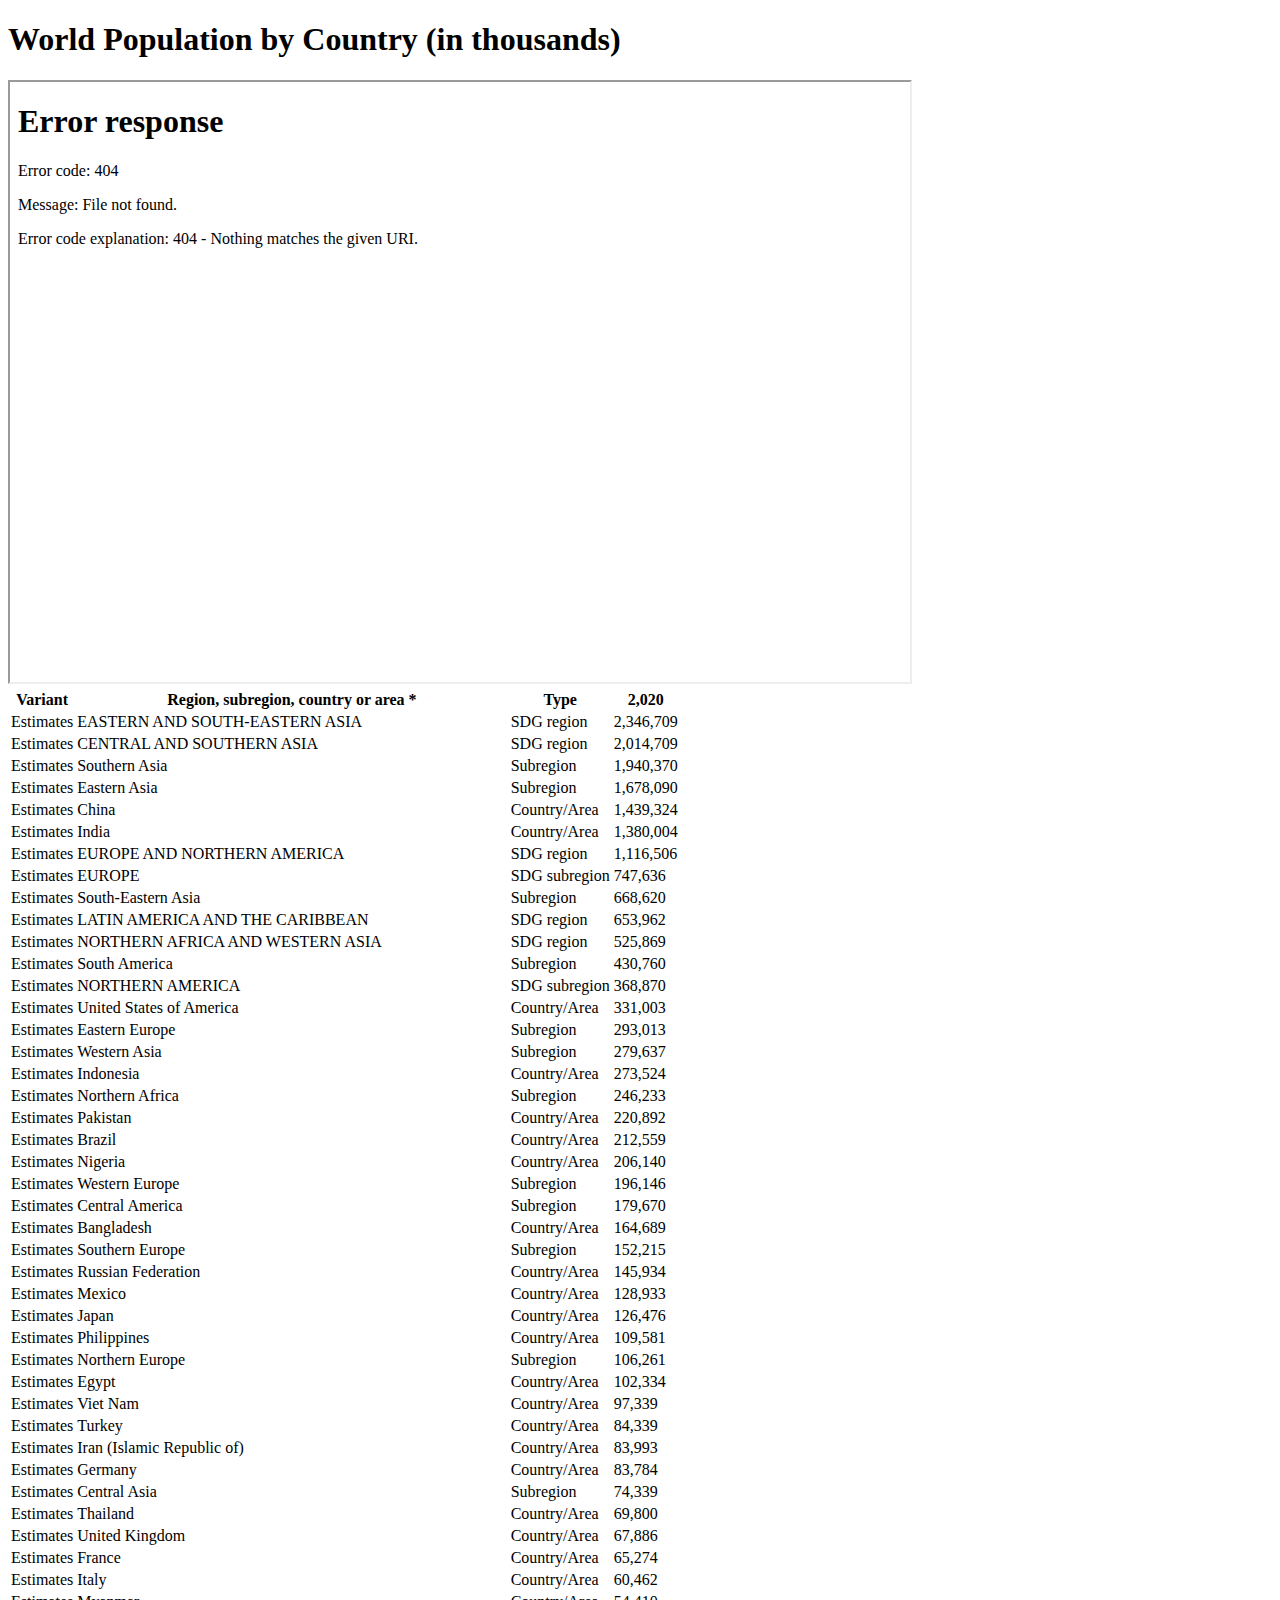
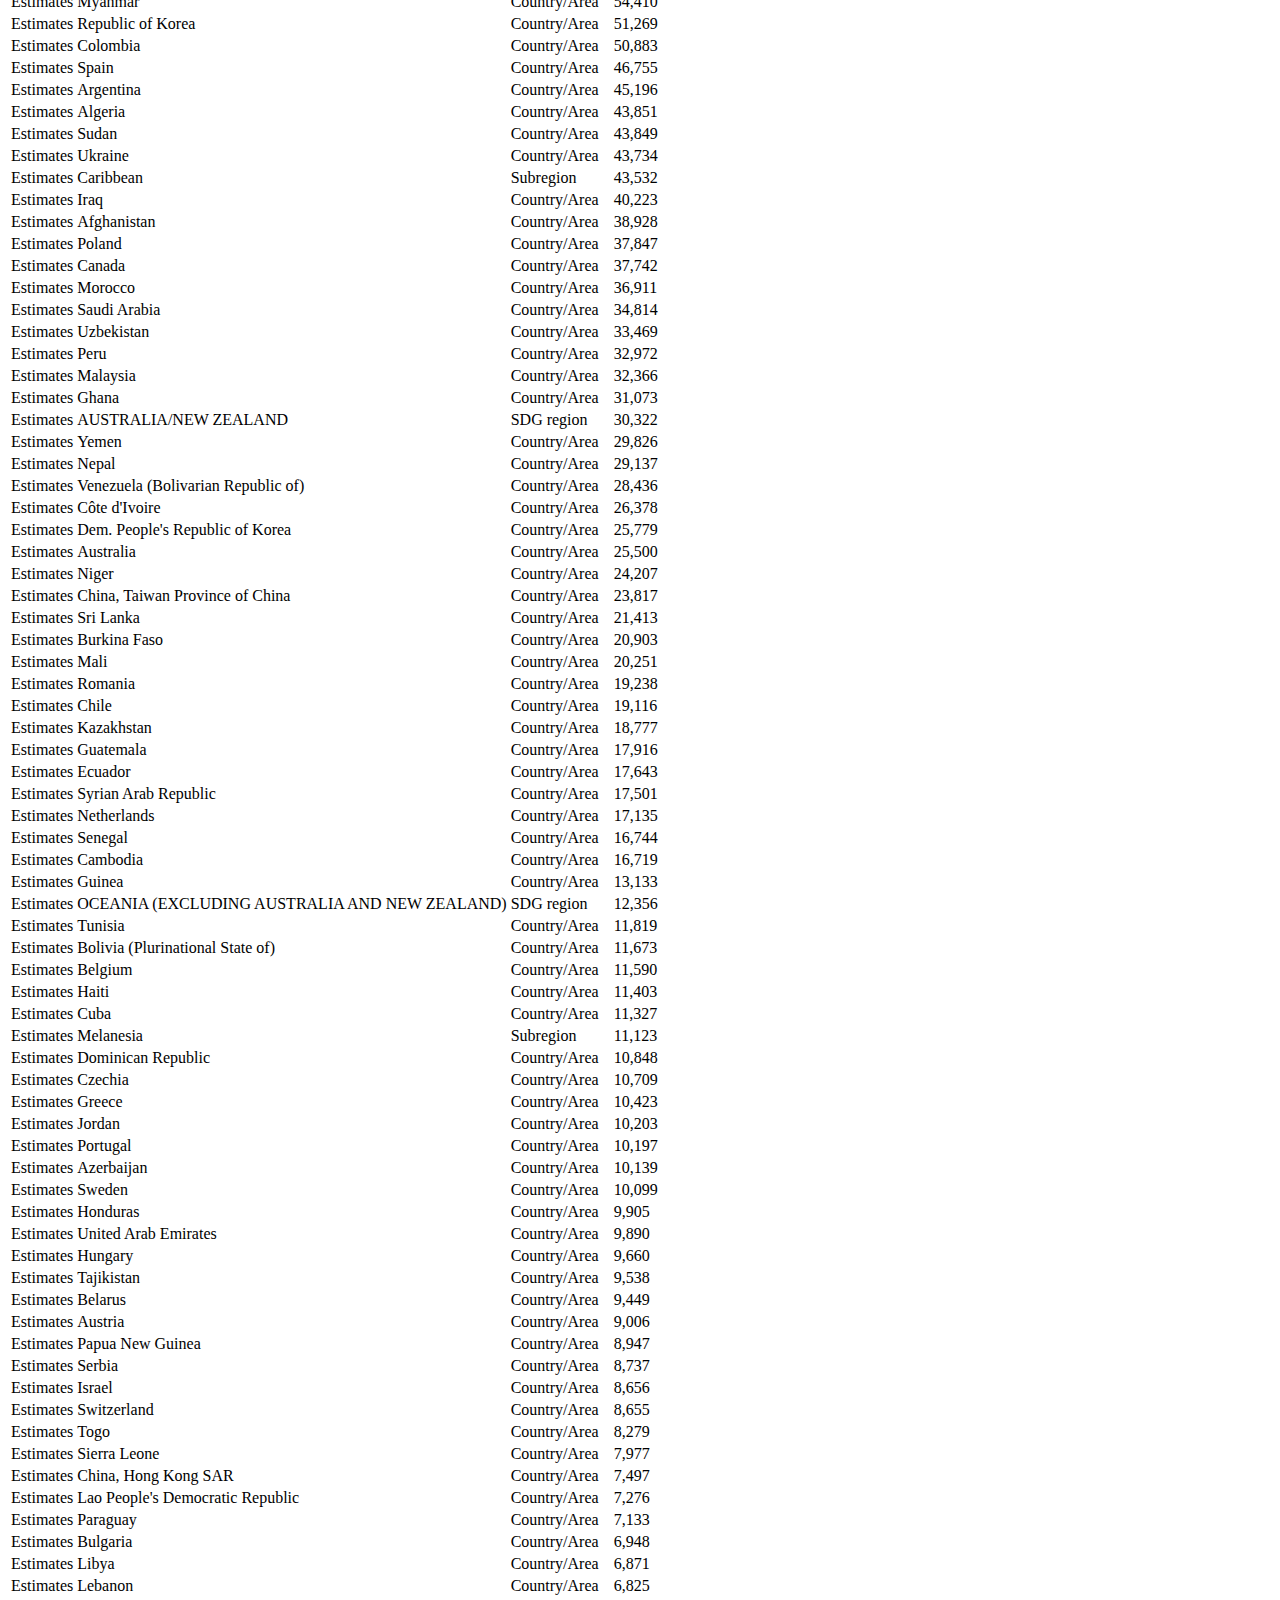
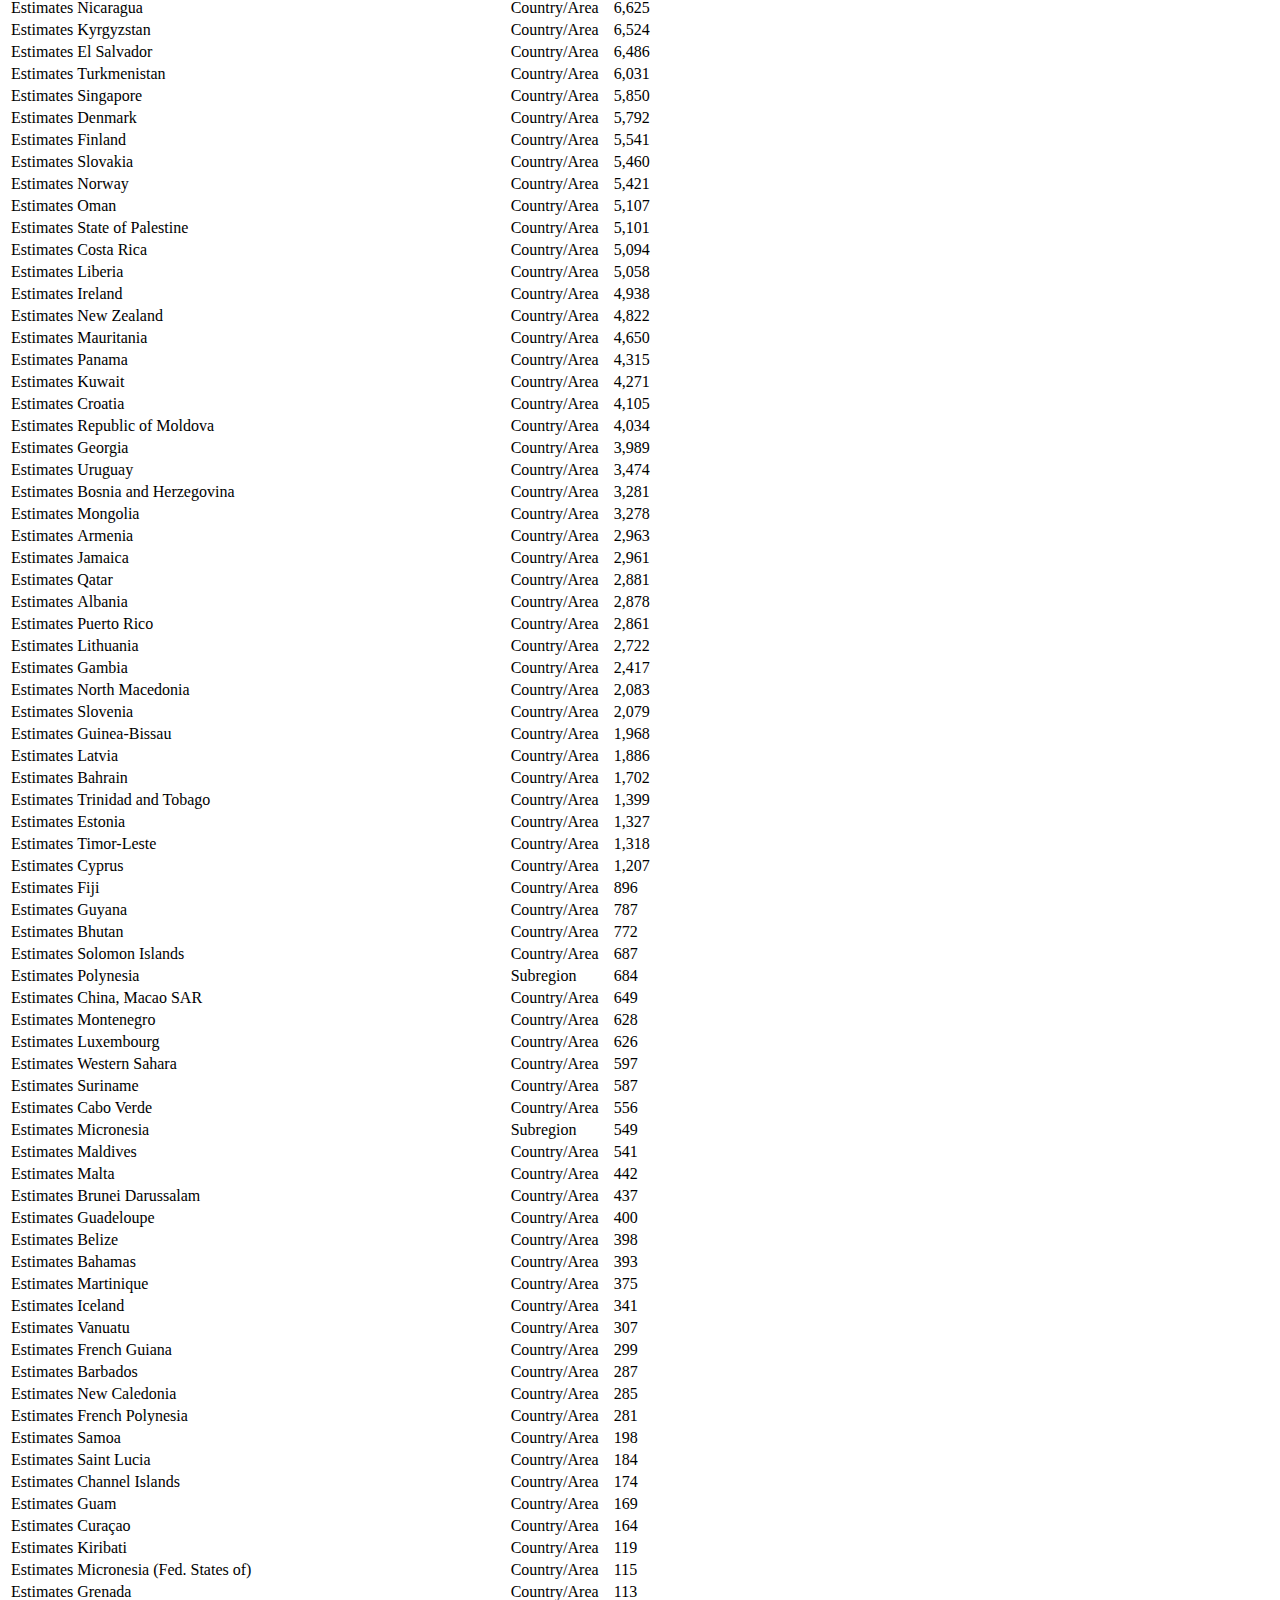
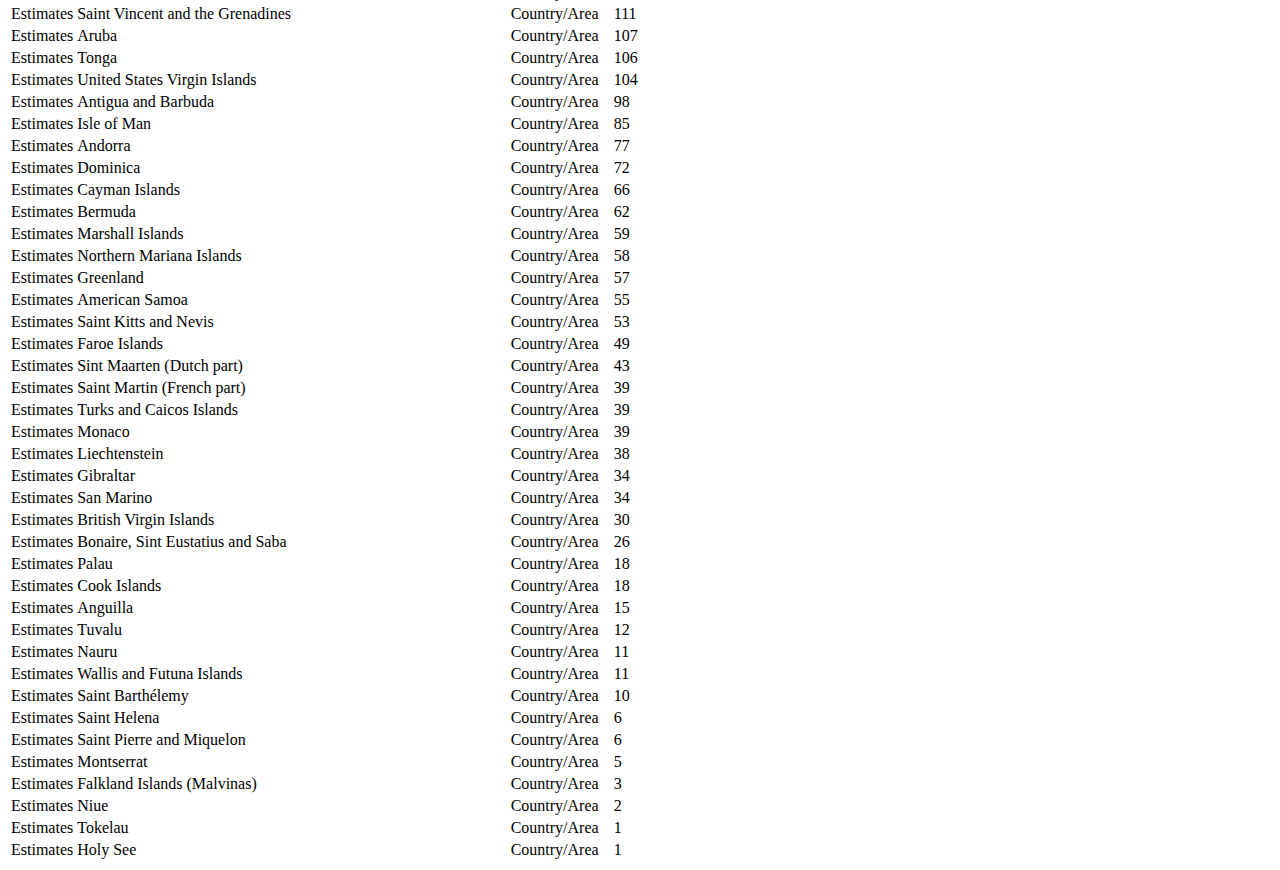
==== templates/index.html @ 84ca3847 "adds files" ====
<!DOCTYPE html>
<html lang="en">
    <head>
        <title>World Population</title>
        <meta charset="UTF-8">
        <meta name="viewport" content="width=device-width, initial-scale=1">

    </head>
    <body>
        <h1 id="tittle">World Population by Country (in thousands)</h1>
<!--        <nav>-->
<!--            <ul>-->
<!--                <li><a href="index.html">HOME</a></li>-->
<!--                <li><a href="table.html">TABLE</a></li>-->
<!--            </ul>-->
<!--        </nav>-->
        <iframe src="/plot1" height="600" width="900"></iframe>
        <br>
        <table class="table table-bordered table-hover table-condensed">
            <thead><tr><th title="Field #1">Variant</th>
                <th title="Field #2">Region, subregion, country or area *</th>
                <th title="Field #3">Type</th>
                <th title="Field #4">2,020</th>
            </tr></thead>
            <tbody><tr>
                <td>Estimates</td>
                <td>EASTERN AND SOUTH-EASTERN ASIA</td>
                <td>SDG region</td>
                <td>2,346,709</td>
            </tr>
            <tr>
                <td>Estimates</td>
                <td>CENTRAL AND SOUTHERN ASIA</td>
                <td>SDG region</td>
                <td>2,014,709</td>
            </tr>
            <tr>
                <td>Estimates</td>
                <td>Southern Asia</td>
                <td>Subregion</td>
                <td>1,940,370</td>
            </tr>
            <tr>
                <td>Estimates</td>
                <td>Eastern Asia</td>
                <td>Subregion</td>
                <td>1,678,090</td>
            </tr>
            <tr>
                <td>Estimates</td>
                <td>China</td>
                <td>Country/Area</td>
                <td>1,439,324</td>
            </tr>
            <tr>
                <td>Estimates</td>
                <td>India</td>
                <td>Country/Area</td>
                <td>1,380,004</td>
            </tr>
            <tr>
                <td>Estimates</td>
                <td>EUROPE AND NORTHERN AMERICA</td>
                <td>SDG region</td>
                <td>1,116,506</td>
            </tr>
            <tr>
                <td>Estimates</td>
                <td>EUROPE</td>
                <td>SDG subregion</td>
                <td>747,636</td>
            </tr>
            <tr>
                <td>Estimates</td>
                <td>South-Eastern Asia</td>
                <td>Subregion</td>
                <td>668,620</td>
            </tr>
            <tr>
                <td>Estimates</td>
                <td>LATIN AMERICA AND THE CARIBBEAN</td>
                <td>SDG region</td>
                <td>653,962</td>
            </tr>
            <tr>
                <td>Estimates</td>
                <td>NORTHERN AFRICA AND WESTERN ASIA</td>
                <td>SDG region</td>
                <td>525,869</td>
            </tr>
            <tr>
                <td>Estimates</td>
                <td>South America</td>
                <td>Subregion</td>
                <td>430,760</td>
            </tr>
            <tr>
                <td>Estimates</td>
                <td>NORTHERN AMERICA</td>
                <td>SDG subregion</td>
                <td>368,870</td>
            </tr>
            <tr>
                <td>Estimates</td>
                <td>United States of America</td>
                <td>Country/Area</td>
                <td>331,003</td>
            </tr>
            <tr>
                <td>Estimates</td>
                <td>Eastern Europe</td>
                <td>Subregion</td>
                <td>293,013</td>
            </tr>
            <tr>
                <td>Estimates</td>
                <td>Western Asia</td>
                <td>Subregion</td>
                <td>279,637</td>
            </tr>
            <tr>
                <td>Estimates</td>
                <td>Indonesia</td>
                <td>Country/Area</td>
                <td>273,524</td>
            </tr>
            <tr>
                <td>Estimates</td>
                <td>Northern Africa</td>
                <td>Subregion</td>
                <td>246,233</td>
            </tr>
            <tr>
                <td>Estimates</td>
                <td>Pakistan</td>
                <td>Country/Area</td>
                <td>220,892</td>
            </tr>
            <tr>
                <td>Estimates</td>
                <td>Brazil</td>
                <td>Country/Area</td>
                <td>212,559</td>
            </tr>
            <tr>
                <td>Estimates</td>
                <td>Nigeria</td>
                <td>Country/Area</td>
                <td>206,140</td>
            </tr>
            <tr>
                <td>Estimates</td>
                <td>Western Europe</td>
                <td>Subregion</td>
                <td>196,146</td>
            </tr>
            <tr>
                <td>Estimates</td>
                <td>Central America</td>
                <td>Subregion</td>
                <td>179,670</td>
            </tr>
            <tr>
                <td>Estimates</td>
                <td>Bangladesh</td>
                <td>Country/Area</td>
                <td>164,689</td>
            </tr>
            <tr>
                <td>Estimates</td>
                <td>Southern Europe</td>
                <td>Subregion</td>
                <td>152,215</td>
            </tr>
            <tr>
                <td>Estimates</td>
                <td>Russian Federation</td>
                <td>Country/Area</td>
                <td>145,934</td>
            </tr>
            <tr>
                <td>Estimates</td>
                <td>Mexico</td>
                <td>Country/Area</td>
                <td>128,933</td>
            </tr>
            <tr>
                <td>Estimates</td>
                <td>Japan</td>
                <td>Country/Area</td>
                <td>126,476</td>
            </tr>
            <tr>
                <td>Estimates</td>
                <td>Philippines</td>
                <td>Country/Area</td>
                <td>109,581</td>
            </tr>
            <tr>
                <td>Estimates</td>
                <td>Northern Europe</td>
                <td>Subregion</td>
                <td>106,261</td>
            </tr>
            <tr>
                <td>Estimates</td>
                <td>Egypt</td>
                <td>Country/Area</td>
                <td>102,334</td>
            </tr>
            <tr>
                <td>Estimates</td>
                <td>Viet Nam</td>
                <td>Country/Area</td>
                <td>97,339</td>
            </tr>
            <tr>
                <td>Estimates</td>
                <td>Turkey</td>
                <td>Country/Area</td>
                <td>84,339</td>
            </tr>
            <tr>
                <td>Estimates</td>
                <td>Iran (Islamic Republic of)</td>
                <td>Country/Area</td>
                <td>83,993</td>
            </tr>
            <tr>
                <td>Estimates</td>
                <td>Germany</td>
                <td>Country/Area</td>
                <td>83,784</td>
            </tr>
            <tr>
                <td>Estimates</td>
                <td>Central Asia</td>
                <td>Subregion</td>
                <td>74,339</td>
            </tr>
            <tr>
                <td>Estimates</td>
                <td>Thailand</td>
                <td>Country/Area</td>
                <td>69,800</td>
            </tr>
            <tr>
                <td>Estimates</td>
                <td>United Kingdom</td>
                <td>Country/Area</td>
                <td>67,886</td>
            </tr>
            <tr>
                <td>Estimates</td>
                <td>France</td>
                <td>Country/Area</td>
                <td>65,274</td>
            </tr>
            <tr>
                <td>Estimates</td>
                <td>Italy</td>
                <td>Country/Area</td>
                <td>60,462</td>
            </tr>
            <tr>
                <td>Estimates</td>
                <td>Myanmar</td>
                <td>Country/Area</td>
                <td>54,410</td>
            </tr>
            <tr>
                <td>Estimates</td>
                <td>Republic of Korea</td>
                <td>Country/Area</td>
                <td>51,269</td>
            </tr>
            <tr>
                <td>Estimates</td>
                <td>Colombia</td>
                <td>Country/Area</td>
                <td>50,883</td>
            </tr>
            <tr>
                <td>Estimates</td>
                <td>Spain</td>
                <td>Country/Area</td>
                <td>46,755</td>
            </tr>
            <tr>
                <td>Estimates</td>
                <td>Argentina</td>
                <td>Country/Area</td>
                <td>45,196</td>
            </tr>
            <tr>
                <td>Estimates</td>
                <td>Algeria</td>
                <td>Country/Area</td>
                <td>43,851</td>
            </tr>
            <tr>
                <td>Estimates</td>
                <td>Sudan</td>
                <td>Country/Area</td>
                <td>43,849</td>
            </tr>
            <tr>
                <td>Estimates</td>
                <td>Ukraine</td>
                <td>Country/Area</td>
                <td>43,734</td>
            </tr>
            <tr>
                <td>Estimates</td>
                <td>Caribbean</td>
                <td>Subregion</td>
                <td>43,532</td>
            </tr>
            <tr>
                <td>Estimates</td>
                <td>Iraq</td>
                <td>Country/Area</td>
                <td>40,223</td>
            </tr>
            <tr>
                <td>Estimates</td>
                <td>Afghanistan</td>
                <td>Country/Area</td>
                <td>38,928</td>
            </tr>
            <tr>
                <td>Estimates</td>
                <td>Poland</td>
                <td>Country/Area</td>
                <td>37,847</td>
            </tr>
            <tr>
                <td>Estimates</td>
                <td>Canada</td>
                <td>Country/Area</td>
                <td>37,742</td>
            </tr>
            <tr>
                <td>Estimates</td>
                <td>Morocco</td>
                <td>Country/Area</td>
                <td>36,911</td>
            </tr>
            <tr>
                <td>Estimates</td>
                <td>Saudi Arabia</td>
                <td>Country/Area</td>
                <td>34,814</td>
            </tr>
            <tr>
                <td>Estimates</td>
                <td>Uzbekistan</td>
                <td>Country/Area</td>
                <td>33,469</td>
            </tr>
            <tr>
                <td>Estimates</td>
                <td>Peru</td>
                <td>Country/Area</td>
                <td>32,972</td>
            </tr>
            <tr>
                <td>Estimates</td>
                <td>Malaysia</td>
                <td>Country/Area</td>
                <td>32,366</td>
            </tr>
            <tr>
                <td>Estimates</td>
                <td>Ghana</td>
                <td>Country/Area</td>
                <td>31,073</td>
            </tr>
            <tr>
                <td>Estimates</td>
                <td>AUSTRALIA/NEW ZEALAND</td>
                <td>SDG region</td>
                <td>30,322</td>
            </tr>
            <tr>
                <td>Estimates</td>
                <td>Yemen</td>
                <td>Country/Area</td>
                <td>29,826</td>
            </tr>
            <tr>
                <td>Estimates</td>
                <td>Nepal</td>
                <td>Country/Area</td>
                <td>29,137</td>
            </tr>
            <tr>
                <td>Estimates</td>
                <td>Venezuela (Bolivarian Republic of)</td>
                <td>Country/Area</td>
                <td>28,436</td>
            </tr>
            <tr>
                <td>Estimates</td>
                <td>Côte d&#39;Ivoire</td>
                <td>Country/Area</td>
                <td>26,378</td>
            </tr>
            <tr>
                <td>Estimates</td>
                <td>Dem. People&#39;s Republic of Korea</td>
                <td>Country/Area</td>
                <td>25,779</td>
            </tr>
            <tr>
                <td>Estimates</td>
                <td>Australia</td>
                <td>Country/Area</td>
                <td>25,500</td>
            </tr>
            <tr>
                <td>Estimates</td>
                <td>Niger</td>
                <td>Country/Area</td>
                <td>24,207</td>
            </tr>
            <tr>
                <td>Estimates</td>
                <td>China, Taiwan Province of China</td>
                <td>Country/Area</td>
                <td>23,817</td>
            </tr>
            <tr>
                <td>Estimates</td>
                <td>Sri Lanka</td>
                <td>Country/Area</td>
                <td>21,413</td>
            </tr>
            <tr>
                <td>Estimates</td>
                <td>Burkina Faso</td>
                <td>Country/Area</td>
                <td>20,903</td>
            </tr>
            <tr>
                <td>Estimates</td>
                <td>Mali</td>
                <td>Country/Area</td>
                <td>20,251</td>
            </tr>
            <tr>
                <td>Estimates</td>
                <td>Romania</td>
                <td>Country/Area</td>
                <td>19,238</td>
            </tr>
            <tr>
                <td>Estimates</td>
                <td>Chile</td>
                <td>Country/Area</td>
                <td>19,116</td>
            </tr>
            <tr>
                <td>Estimates</td>
                <td>Kazakhstan</td>
                <td>Country/Area</td>
                <td>18,777</td>
            </tr>
            <tr>
                <td>Estimates</td>
                <td>Guatemala</td>
                <td>Country/Area</td>
                <td>17,916</td>
            </tr>
            <tr>
                <td>Estimates</td>
                <td>Ecuador</td>
                <td>Country/Area</td>
                <td>17,643</td>
            </tr>
            <tr>
                <td>Estimates</td>
                <td>Syrian Arab Republic</td>
                <td>Country/Area</td>
                <td>17,501</td>
            </tr>
            <tr>
                <td>Estimates</td>
                <td>Netherlands</td>
                <td>Country/Area</td>
                <td>17,135</td>
            </tr>
            <tr>
                <td>Estimates</td>
                <td>Senegal</td>
                <td>Country/Area</td>
                <td>16,744</td>
            </tr>
            <tr>
                <td>Estimates</td>
                <td>Cambodia</td>
                <td>Country/Area</td>
                <td>16,719</td>
            </tr>
            <tr>
                <td>Estimates</td>
                <td>Guinea</td>
                <td>Country/Area</td>
                <td>13,133</td>
            </tr>
            <tr>
                <td>Estimates</td>
                <td>OCEANIA (EXCLUDING AUSTRALIA AND NEW ZEALAND)</td>
                <td>SDG region</td>
                <td>12,356</td>
            </tr>
            <tr>
                <td>Estimates</td>
                <td>Tunisia</td>
                <td>Country/Area</td>
                <td>11,819</td>
            </tr>
            <tr>
                <td>Estimates</td>
                <td>Bolivia (Plurinational State of)</td>
                <td>Country/Area</td>
                <td>11,673</td>
            </tr>
            <tr>
                <td>Estimates</td>
                <td>Belgium</td>
                <td>Country/Area</td>
                <td>11,590</td>
            </tr>
            <tr>
                <td>Estimates</td>
                <td>Haiti</td>
                <td>Country/Area</td>
                <td>11,403</td>
            </tr>
            <tr>
                <td>Estimates</td>
                <td>Cuba</td>
                <td>Country/Area</td>
                <td>11,327</td>
            </tr>
            <tr>
                <td>Estimates</td>
                <td>Melanesia</td>
                <td>Subregion</td>
                <td>11,123</td>
            </tr>
            <tr>
                <td>Estimates</td>
                <td>Dominican Republic</td>
                <td>Country/Area</td>
                <td>10,848</td>
            </tr>
            <tr>
                <td>Estimates</td>
                <td>Czechia</td>
                <td>Country/Area</td>
                <td>10,709</td>
            </tr>
            <tr>
                <td>Estimates</td>
                <td>Greece</td>
                <td>Country/Area</td>
                <td>10,423</td>
            </tr>
            <tr>
                <td>Estimates</td>
                <td>Jordan</td>
                <td>Country/Area</td>
                <td>10,203</td>
            </tr>
            <tr>
                <td>Estimates</td>
                <td>Portugal</td>
                <td>Country/Area</td>
                <td>10,197</td>
            </tr>
            <tr>
                <td>Estimates</td>
                <td>Azerbaijan</td>
                <td>Country/Area</td>
                <td>10,139</td>
            </tr>
            <tr>
                <td>Estimates</td>
                <td>Sweden</td>
                <td>Country/Area</td>
                <td>10,099</td>
            </tr>
            <tr>
                <td>Estimates</td>
                <td>Honduras</td>
                <td>Country/Area</td>
                <td>9,905</td>
            </tr>
            <tr>
                <td>Estimates</td>
                <td>United Arab Emirates</td>
                <td>Country/Area</td>
                <td>9,890</td>
            </tr>
            <tr>
                <td>Estimates</td>
                <td>Hungary</td>
                <td>Country/Area</td>
                <td>9,660</td>
            </tr>
            <tr>
                <td>Estimates</td>
                <td>Tajikistan</td>
                <td>Country/Area</td>
                <td>9,538</td>
            </tr>
            <tr>
                <td>Estimates</td>
                <td>Belarus</td>
                <td>Country/Area</td>
                <td>9,449</td>
            </tr>
            <tr>
                <td>Estimates</td>
                <td>Austria</td>
                <td>Country/Area</td>
                <td>9,006</td>
            </tr>
            <tr>
                <td>Estimates</td>
                <td>Papua New Guinea</td>
                <td>Country/Area</td>
                <td>8,947</td>
            </tr>
            <tr>
                <td>Estimates</td>
                <td>Serbia</td>
                <td>Country/Area</td>
                <td>8,737</td>
            </tr>
            <tr>
                <td>Estimates</td>
                <td>Israel</td>
                <td>Country/Area</td>
                <td>8,656</td>
            </tr>
            <tr>
                <td>Estimates</td>
                <td>Switzerland</td>
                <td>Country/Area</td>
                <td>8,655</td>
            </tr>
            <tr>
                <td>Estimates</td>
                <td>Togo</td>
                <td>Country/Area</td>
                <td>8,279</td>
            </tr>
            <tr>
                <td>Estimates</td>
                <td>Sierra Leone</td>
                <td>Country/Area</td>
                <td>7,977</td>
            </tr>
            <tr>
                <td>Estimates</td>
                <td>China, Hong Kong SAR</td>
                <td>Country/Area</td>
                <td>7,497</td>
            </tr>
            <tr>
                <td>Estimates</td>
                <td>Lao People&#39;s Democratic Republic</td>
                <td>Country/Area</td>
                <td>7,276</td>
            </tr>
            <tr>
                <td>Estimates</td>
                <td>Paraguay</td>
                <td>Country/Area</td>
                <td>7,133</td>
            </tr>
            <tr>
                <td>Estimates</td>
                <td>Bulgaria</td>
                <td>Country/Area</td>
                <td>6,948</td>
            </tr>
            <tr>
                <td>Estimates</td>
                <td>Libya</td>
                <td>Country/Area</td>
                <td>6,871</td>
            </tr>
            <tr>
                <td>Estimates</td>
                <td>Lebanon</td>
                <td>Country/Area</td>
                <td>6,825</td>
            </tr>
            <tr>
                <td>Estimates</td>
                <td>Nicaragua</td>
                <td>Country/Area</td>
                <td>6,625</td>
            </tr>
            <tr>
                <td>Estimates</td>
                <td>Kyrgyzstan</td>
                <td>Country/Area</td>
                <td>6,524</td>
            </tr>
            <tr>
                <td>Estimates</td>
                <td>El Salvador</td>
                <td>Country/Area</td>
                <td>6,486</td>
            </tr>
            <tr>
                <td>Estimates</td>
                <td>Turkmenistan</td>
                <td>Country/Area</td>
                <td>6,031</td>
            </tr>
            <tr>
                <td>Estimates</td>
                <td>Singapore</td>
                <td>Country/Area</td>
                <td>5,850</td>
            </tr>
            <tr>
                <td>Estimates</td>
                <td>Denmark</td>
                <td>Country/Area</td>
                <td>5,792</td>
            </tr>
            <tr>
                <td>Estimates</td>
                <td>Finland</td>
                <td>Country/Area</td>
                <td>5,541</td>
            </tr>
            <tr>
                <td>Estimates</td>
                <td>Slovakia</td>
                <td>Country/Area</td>
                <td>5,460</td>
            </tr>
            <tr>
                <td>Estimates</td>
                <td>Norway</td>
                <td>Country/Area</td>
                <td>5,421</td>
            </tr>
            <tr>
                <td>Estimates</td>
                <td>Oman</td>
                <td>Country/Area</td>
                <td>5,107</td>
            </tr>
            <tr>
                <td>Estimates</td>
                <td>State of Palestine</td>
                <td>Country/Area</td>
                <td>5,101</td>
            </tr>
            <tr>
                <td>Estimates</td>
                <td>Costa Rica</td>
                <td>Country/Area</td>
                <td>5,094</td>
            </tr>
            <tr>
                <td>Estimates</td>
                <td>Liberia</td>
                <td>Country/Area</td>
                <td>5,058</td>
            </tr>
            <tr>
                <td>Estimates</td>
                <td>Ireland</td>
                <td>Country/Area</td>
                <td>4,938</td>
            </tr>
            <tr>
                <td>Estimates</td>
                <td>New Zealand</td>
                <td>Country/Area</td>
                <td>4,822</td>
            </tr>
            <tr>
                <td>Estimates</td>
                <td>Mauritania</td>
                <td>Country/Area</td>
                <td>4,650</td>
            </tr>
            <tr>
                <td>Estimates</td>
                <td>Panama</td>
                <td>Country/Area</td>
                <td>4,315</td>
            </tr>
            <tr>
                <td>Estimates</td>
                <td>Kuwait</td>
                <td>Country/Area</td>
                <td>4,271</td>
            </tr>
            <tr>
                <td>Estimates</td>
                <td>Croatia</td>
                <td>Country/Area</td>
                <td>4,105</td>
            </tr>
            <tr>
                <td>Estimates</td>
                <td>Republic of Moldova</td>
                <td>Country/Area</td>
                <td>4,034</td>
            </tr>
            <tr>
                <td>Estimates</td>
                <td>Georgia</td>
                <td>Country/Area</td>
                <td>3,989</td>
            </tr>
            <tr>
                <td>Estimates</td>
                <td>Uruguay</td>
                <td>Country/Area</td>
                <td>3,474</td>
            </tr>
            <tr>
                <td>Estimates</td>
                <td>Bosnia and Herzegovina</td>
                <td>Country/Area</td>
                <td>3,281</td>
            </tr>
            <tr>
                <td>Estimates</td>
                <td>Mongolia</td>
                <td>Country/Area</td>
                <td>3,278</td>
            </tr>
            <tr>
                <td>Estimates</td>
                <td>Armenia</td>
                <td>Country/Area</td>
                <td>2,963</td>
            </tr>
            <tr>
                <td>Estimates</td>
                <td>Jamaica</td>
                <td>Country/Area</td>
                <td>2,961</td>
            </tr>
            <tr>
                <td>Estimates</td>
                <td>Qatar</td>
                <td>Country/Area</td>
                <td>2,881</td>
            </tr>
            <tr>
                <td>Estimates</td>
                <td>Albania</td>
                <td>Country/Area</td>
                <td>2,878</td>
            </tr>
            <tr>
                <td>Estimates</td>
                <td>Puerto Rico</td>
                <td>Country/Area</td>
                <td>2,861</td>
            </tr>
            <tr>
                <td>Estimates</td>
                <td>Lithuania</td>
                <td>Country/Area</td>
                <td>2,722</td>
            </tr>
            <tr>
                <td>Estimates</td>
                <td>Gambia</td>
                <td>Country/Area</td>
                <td>2,417</td>
            </tr>
            <tr>
                <td>Estimates</td>
                <td>North Macedonia</td>
                <td>Country/Area</td>
                <td>2,083</td>
            </tr>
            <tr>
                <td>Estimates</td>
                <td>Slovenia</td>
                <td>Country/Area</td>
                <td>2,079</td>
            </tr>
            <tr>
                <td>Estimates</td>
                <td>Guinea-Bissau</td>
                <td>Country/Area</td>
                <td>1,968</td>
            </tr>
            <tr>
                <td>Estimates</td>
                <td>Latvia</td>
                <td>Country/Area</td>
                <td>1,886</td>
            </tr>
            <tr>
                <td>Estimates</td>
                <td>Bahrain</td>
                <td>Country/Area</td>
                <td>1,702</td>
            </tr>
            <tr>
                <td>Estimates</td>
                <td>Trinidad and Tobago</td>
                <td>Country/Area</td>
                <td>1,399</td>
            </tr>
            <tr>
                <td>Estimates</td>
                <td>Estonia</td>
                <td>Country/Area</td>
                <td>1,327</td>
            </tr>
            <tr>
                <td>Estimates</td>
                <td>Timor-Leste</td>
                <td>Country/Area</td>
                <td>1,318</td>
            </tr>
            <tr>
                <td>Estimates</td>
                <td>Cyprus</td>
                <td>Country/Area</td>
                <td>1,207</td>
            </tr>
            <tr>
                <td>Estimates</td>
                <td>Fiji</td>
                <td>Country/Area</td>
                <td>896</td>
            </tr>
            <tr>
                <td>Estimates</td>
                <td>Guyana</td>
                <td>Country/Area</td>
                <td>787</td>
            </tr>
            <tr>
                <td>Estimates</td>
                <td>Bhutan</td>
                <td>Country/Area</td>
                <td>772</td>
            </tr>
            <tr>
                <td>Estimates</td>
                <td>Solomon Islands</td>
                <td>Country/Area</td>
                <td>687</td>
            </tr>
            <tr>
                <td>Estimates</td>
                <td>Polynesia</td>
                <td>Subregion</td>
                <td>684</td>
            </tr>
            <tr>
                <td>Estimates</td>
                <td>China, Macao SAR</td>
                <td>Country/Area</td>
                <td>649</td>
            </tr>
            <tr>
                <td>Estimates</td>
                <td>Montenegro</td>
                <td>Country/Area</td>
                <td>628</td>
            </tr>
            <tr>
                <td>Estimates</td>
                <td>Luxembourg</td>
                <td>Country/Area</td>
                <td>626</td>
            </tr>
            <tr>
                <td>Estimates</td>
                <td>Western Sahara</td>
                <td>Country/Area</td>
                <td>597</td>
            </tr>
            <tr>
                <td>Estimates</td>
                <td>Suriname</td>
                <td>Country/Area</td>
                <td>587</td>
            </tr>
            <tr>
                <td>Estimates</td>
                <td>Cabo Verde</td>
                <td>Country/Area</td>
                <td>556</td>
            </tr>
            <tr>
                <td>Estimates</td>
                <td>Micronesia</td>
                <td>Subregion</td>
                <td>549</td>
            </tr>
            <tr>
                <td>Estimates</td>
                <td>Maldives</td>
                <td>Country/Area</td>
                <td>541</td>
            </tr>
            <tr>
                <td>Estimates</td>
                <td>Malta</td>
                <td>Country/Area</td>
                <td>442</td>
            </tr>
            <tr>
                <td>Estimates</td>
                <td>Brunei Darussalam</td>
                <td>Country/Area</td>
                <td>437</td>
            </tr>
            <tr>
                <td>Estimates</td>
                <td>Guadeloupe</td>
                <td>Country/Area</td>
                <td>400</td>
            </tr>
            <tr>
                <td>Estimates</td>
                <td>Belize</td>
                <td>Country/Area</td>
                <td>398</td>
            </tr>
            <tr>
                <td>Estimates</td>
                <td>Bahamas</td>
                <td>Country/Area</td>
                <td>393</td>
            </tr>
            <tr>
                <td>Estimates</td>
                <td>Martinique</td>
                <td>Country/Area</td>
                <td>375</td>
            </tr>
            <tr>
                <td>Estimates</td>
                <td>Iceland</td>
                <td>Country/Area</td>
                <td>341</td>
            </tr>
            <tr>
                <td>Estimates</td>
                <td>Vanuatu</td>
                <td>Country/Area</td>
                <td>307</td>
            </tr>
            <tr>
                <td>Estimates</td>
                <td>French Guiana</td>
                <td>Country/Area</td>
                <td>299</td>
            </tr>
            <tr>
                <td>Estimates</td>
                <td>Barbados</td>
                <td>Country/Area</td>
                <td>287</td>
            </tr>
            <tr>
                <td>Estimates</td>
                <td>New Caledonia</td>
                <td>Country/Area</td>
                <td>285</td>
            </tr>
            <tr>
                <td>Estimates</td>
                <td>French Polynesia</td>
                <td>Country/Area</td>
                <td>281</td>
            </tr>
            <tr>
                <td>Estimates</td>
                <td>Samoa</td>
                <td>Country/Area</td>
                <td>198</td>
            </tr>
            <tr>
                <td>Estimates</td>
                <td>Saint Lucia</td>
                <td>Country/Area</td>
                <td>184</td>
            </tr>
            <tr>
                <td>Estimates</td>
                <td>Channel Islands</td>
                <td>Country/Area</td>
                <td>174</td>
            </tr>
            <tr>
                <td>Estimates</td>
                <td>Guam</td>
                <td>Country/Area</td>
                <td>169</td>
            </tr>
            <tr>
                <td>Estimates</td>
                <td>Curaçao</td>
                <td>Country/Area</td>
                <td>164</td>
            </tr>
            <tr>
                <td>Estimates</td>
                <td>Kiribati</td>
                <td>Country/Area</td>
                <td>119</td>
            </tr>
            <tr>
                <td>Estimates</td>
                <td>Micronesia (Fed. States of)</td>
                <td>Country/Area</td>
                <td>115</td>
            </tr>
            <tr>
                <td>Estimates</td>
                <td>Grenada</td>
                <td>Country/Area</td>
                <td>113</td>
            </tr>
            <tr>
                <td>Estimates</td>
                <td>Saint Vincent and the Grenadines</td>
                <td>Country/Area</td>
                <td>111</td>
            </tr>
            <tr>
                <td>Estimates</td>
                <td>Aruba</td>
                <td>Country/Area</td>
                <td>107</td>
            </tr>
            <tr>
                <td>Estimates</td>
                <td>Tonga</td>
                <td>Country/Area</td>
                <td>106</td>
            </tr>
            <tr>
                <td>Estimates</td>
                <td>United States Virgin Islands</td>
                <td>Country/Area</td>
                <td>104</td>
            </tr>
            <tr>
                <td>Estimates</td>
                <td>Antigua and Barbuda</td>
                <td>Country/Area</td>
                <td>98</td>
            </tr>
            <tr>
                <td>Estimates</td>
                <td>Isle of Man</td>
                <td>Country/Area</td>
                <td>85</td>
            </tr>
            <tr>
                <td>Estimates</td>
                <td>Andorra</td>
                <td>Country/Area</td>
                <td>77</td>
            </tr>
            <tr>
                <td>Estimates</td>
                <td>Dominica</td>
                <td>Country/Area</td>
                <td>72</td>
            </tr>
            <tr>
                <td>Estimates</td>
                <td>Cayman Islands</td>
                <td>Country/Area</td>
                <td>66</td>
            </tr>
            <tr>
                <td>Estimates</td>
                <td>Bermuda</td>
                <td>Country/Area</td>
                <td>62</td>
            </tr>
            <tr>
                <td>Estimates</td>
                <td>Marshall Islands</td>
                <td>Country/Area</td>
                <td>59</td>
            </tr>
            <tr>
                <td>Estimates</td>
                <td>Northern Mariana Islands</td>
                <td>Country/Area</td>
                <td>58</td>
            </tr>
            <tr>
                <td>Estimates</td>
                <td>Greenland</td>
                <td>Country/Area</td>
                <td>57</td>
            </tr>
            <tr>
                <td>Estimates</td>
                <td>American Samoa</td>
                <td>Country/Area</td>
                <td>55</td>
            </tr>
            <tr>
                <td>Estimates</td>
                <td>Saint Kitts and Nevis</td>
                <td>Country/Area</td>
                <td>53</td>
            </tr>
            <tr>
                <td>Estimates</td>
                <td>Faroe Islands</td>
                <td>Country/Area</td>
                <td>49</td>
            </tr>
            <tr>
                <td>Estimates</td>
                <td>Sint Maarten (Dutch part)</td>
                <td>Country/Area</td>
                <td>43</td>
            </tr>
            <tr>
                <td>Estimates</td>
                <td>Saint Martin (French part)</td>
                <td>Country/Area</td>
                <td>39</td>
            </tr>
            <tr>
                <td>Estimates</td>
                <td>Turks and Caicos Islands</td>
                <td>Country/Area</td>
                <td>39</td>
            </tr>
            <tr>
                <td>Estimates</td>
                <td>Monaco</td>
                <td>Country/Area</td>
                <td>39</td>
            </tr>
            <tr>
                <td>Estimates</td>
                <td>Liechtenstein</td>
                <td>Country/Area</td>
                <td>38</td>
            </tr>
            <tr>
                <td>Estimates</td>
                <td>Gibraltar</td>
                <td>Country/Area</td>
                <td>34</td>
            </tr>
            <tr>
                <td>Estimates</td>
                <td>San Marino</td>
                <td>Country/Area</td>
                <td>34</td>
            </tr>
            <tr>
                <td>Estimates</td>
                <td>British Virgin Islands</td>
                <td>Country/Area</td>
                <td>30</td>
            </tr>
            <tr>
                <td>Estimates</td>
                <td>Bonaire, Sint Eustatius and Saba</td>
                <td>Country/Area</td>
                <td>26</td>
            </tr>
            <tr>
                <td>Estimates</td>
                <td>Palau</td>
                <td>Country/Area</td>
                <td>18</td>
            </tr>
            <tr>
                <td>Estimates</td>
                <td>Cook Islands</td>
                <td>Country/Area</td>
                <td>18</td>
            </tr>
            <tr>
                <td>Estimates</td>
                <td>Anguilla</td>
                <td>Country/Area</td>
                <td>15</td>
            </tr>
            <tr>
                <td>Estimates</td>
                <td>Tuvalu</td>
                <td>Country/Area</td>
                <td>12</td>
            </tr>
            <tr>
                <td>Estimates</td>
                <td>Nauru</td>
                <td>Country/Area</td>
                <td>11</td>
            </tr>
            <tr>
                <td>Estimates</td>
                <td>Wallis and Futuna Islands</td>
                <td>Country/Area</td>
                <td>11</td>
            </tr>
            <tr>
                <td>Estimates</td>
                <td>Saint Barthélemy</td>
                <td>Country/Area</td>
                <td>10</td>
            </tr>
            <tr>
                <td>Estimates</td>
                <td>Saint Helena</td>
                <td>Country/Area</td>
                <td>6</td>
            </tr>
            <tr>
                <td>Estimates</td>
                <td>Saint Pierre and Miquelon</td>
                <td>Country/Area</td>
                <td>6</td>
            </tr>
            <tr>
                <td>Estimates</td>
                <td>Montserrat</td>
                <td>Country/Area</td>
                <td>5</td>
            </tr>
            <tr>
                <td>Estimates</td>
                <td>Falkland Islands (Malvinas)</td>
                <td>Country/Area</td>
                <td>3</td>
            </tr>
            <tr>
                <td>Estimates</td>
                <td>Niue</td>
                <td>Country/Area</td>
                <td>2</td>
            </tr>
            <tr>
                <td>Estimates</td>
                <td>Tokelau</td>
                <td>Country/Area</td>
                <td>1</td>
            </tr>
            <tr>
                <td>Estimates</td>
                <td>Holy See</td>
                <td>Country/Area</td>
                <td>1</td>
            </tr>
            </tbody></table>
    </body>
</html>
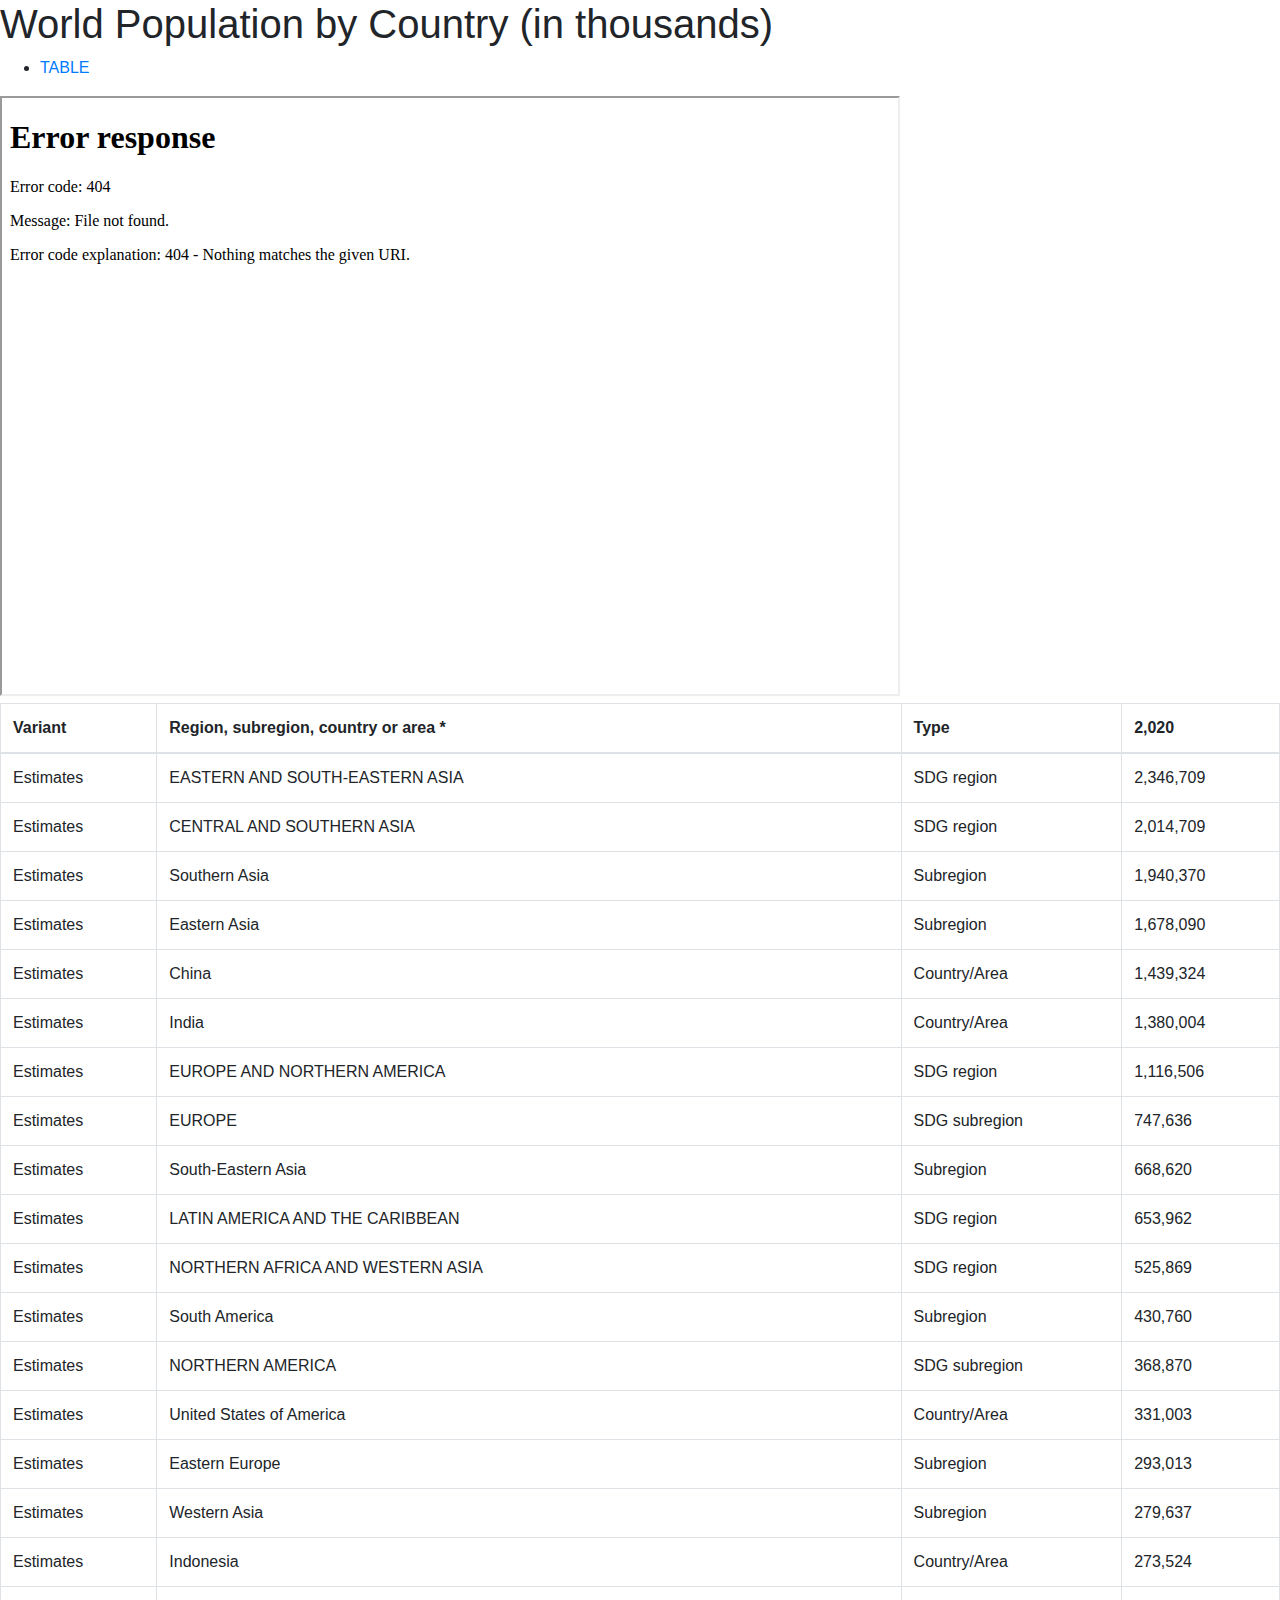
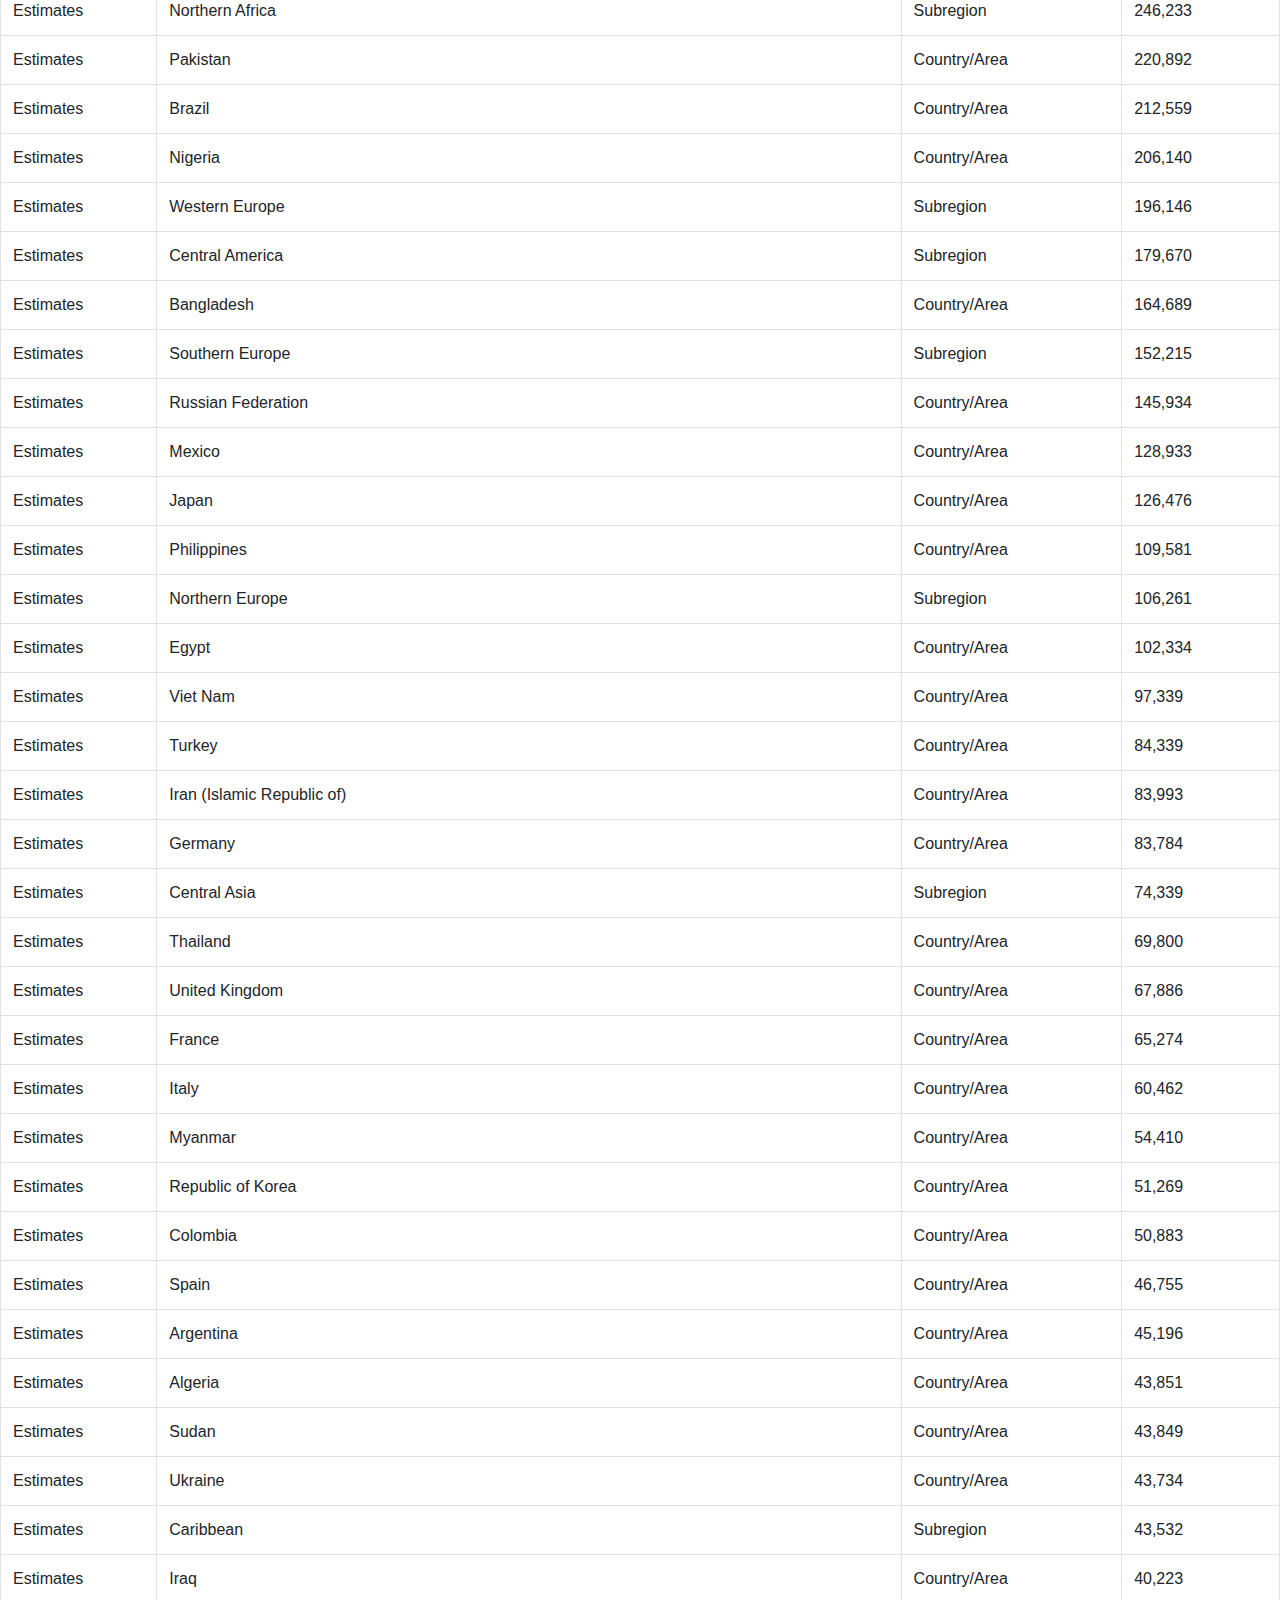
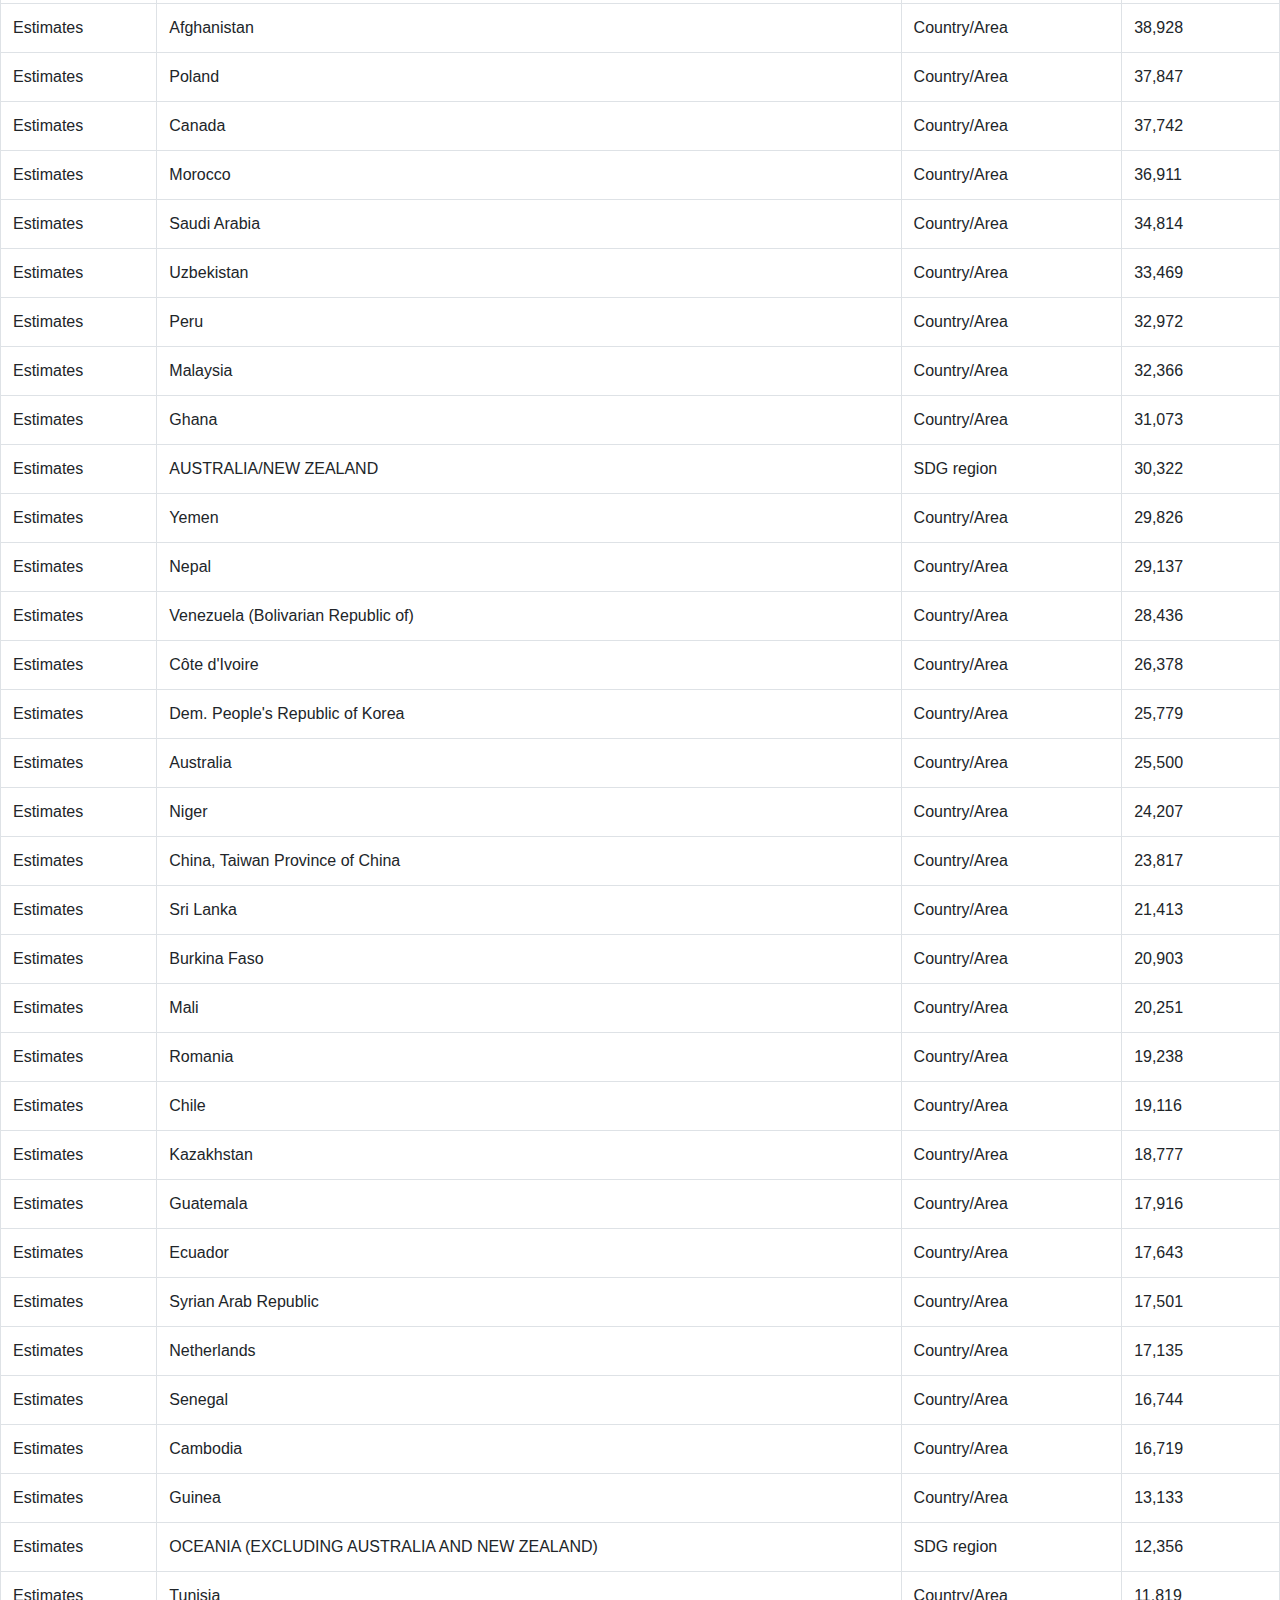
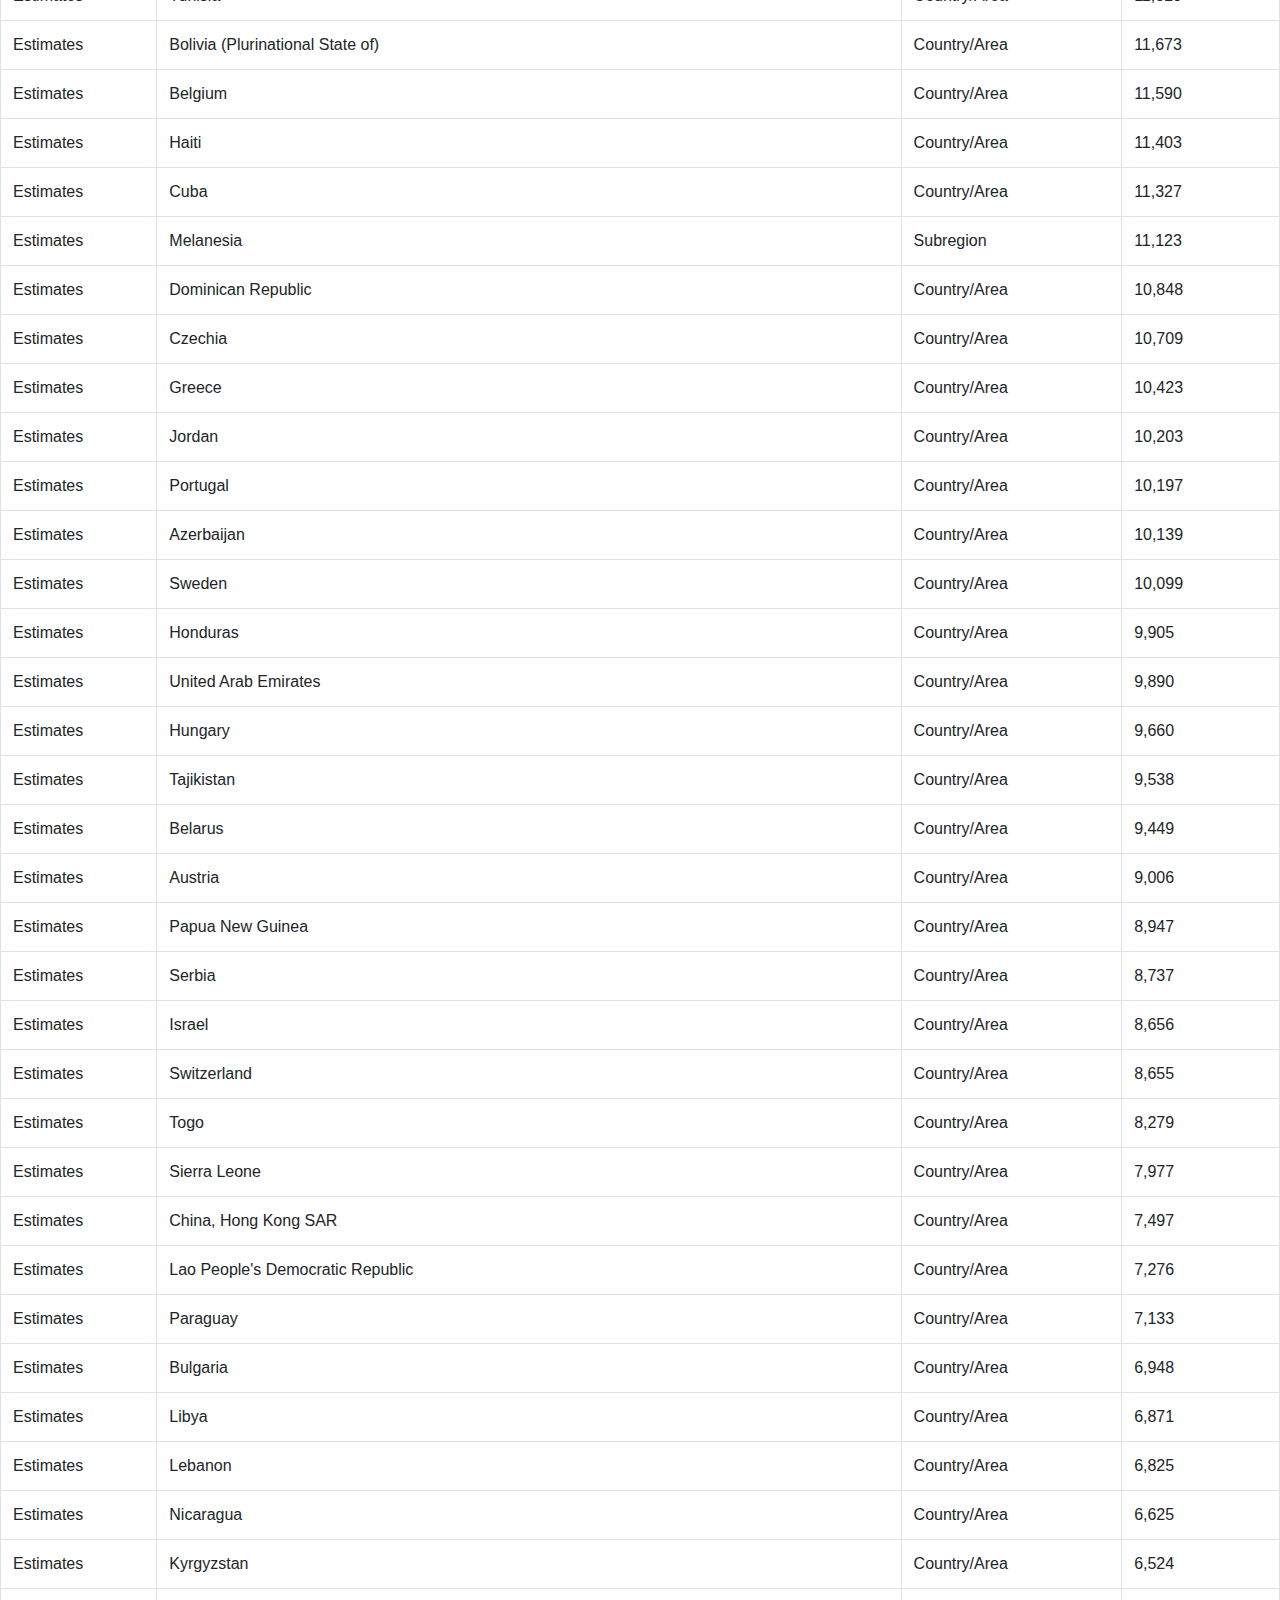
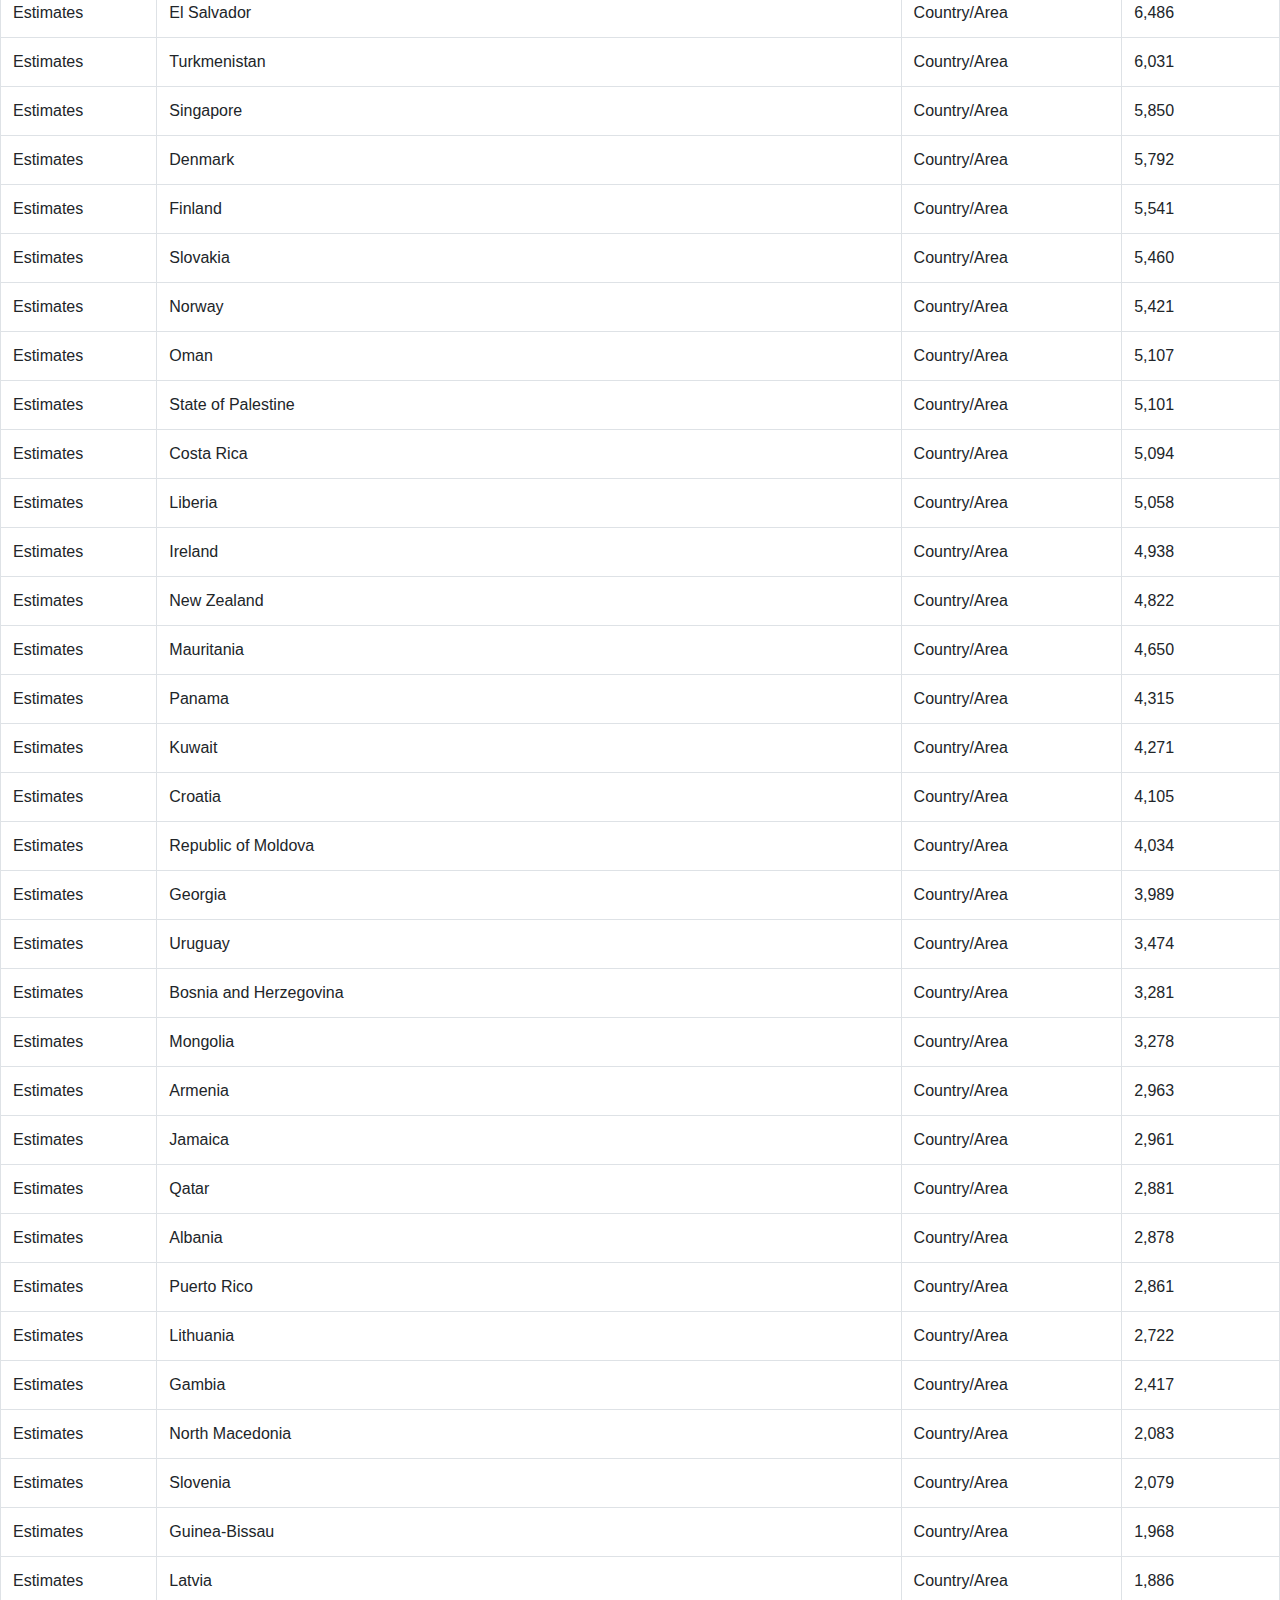
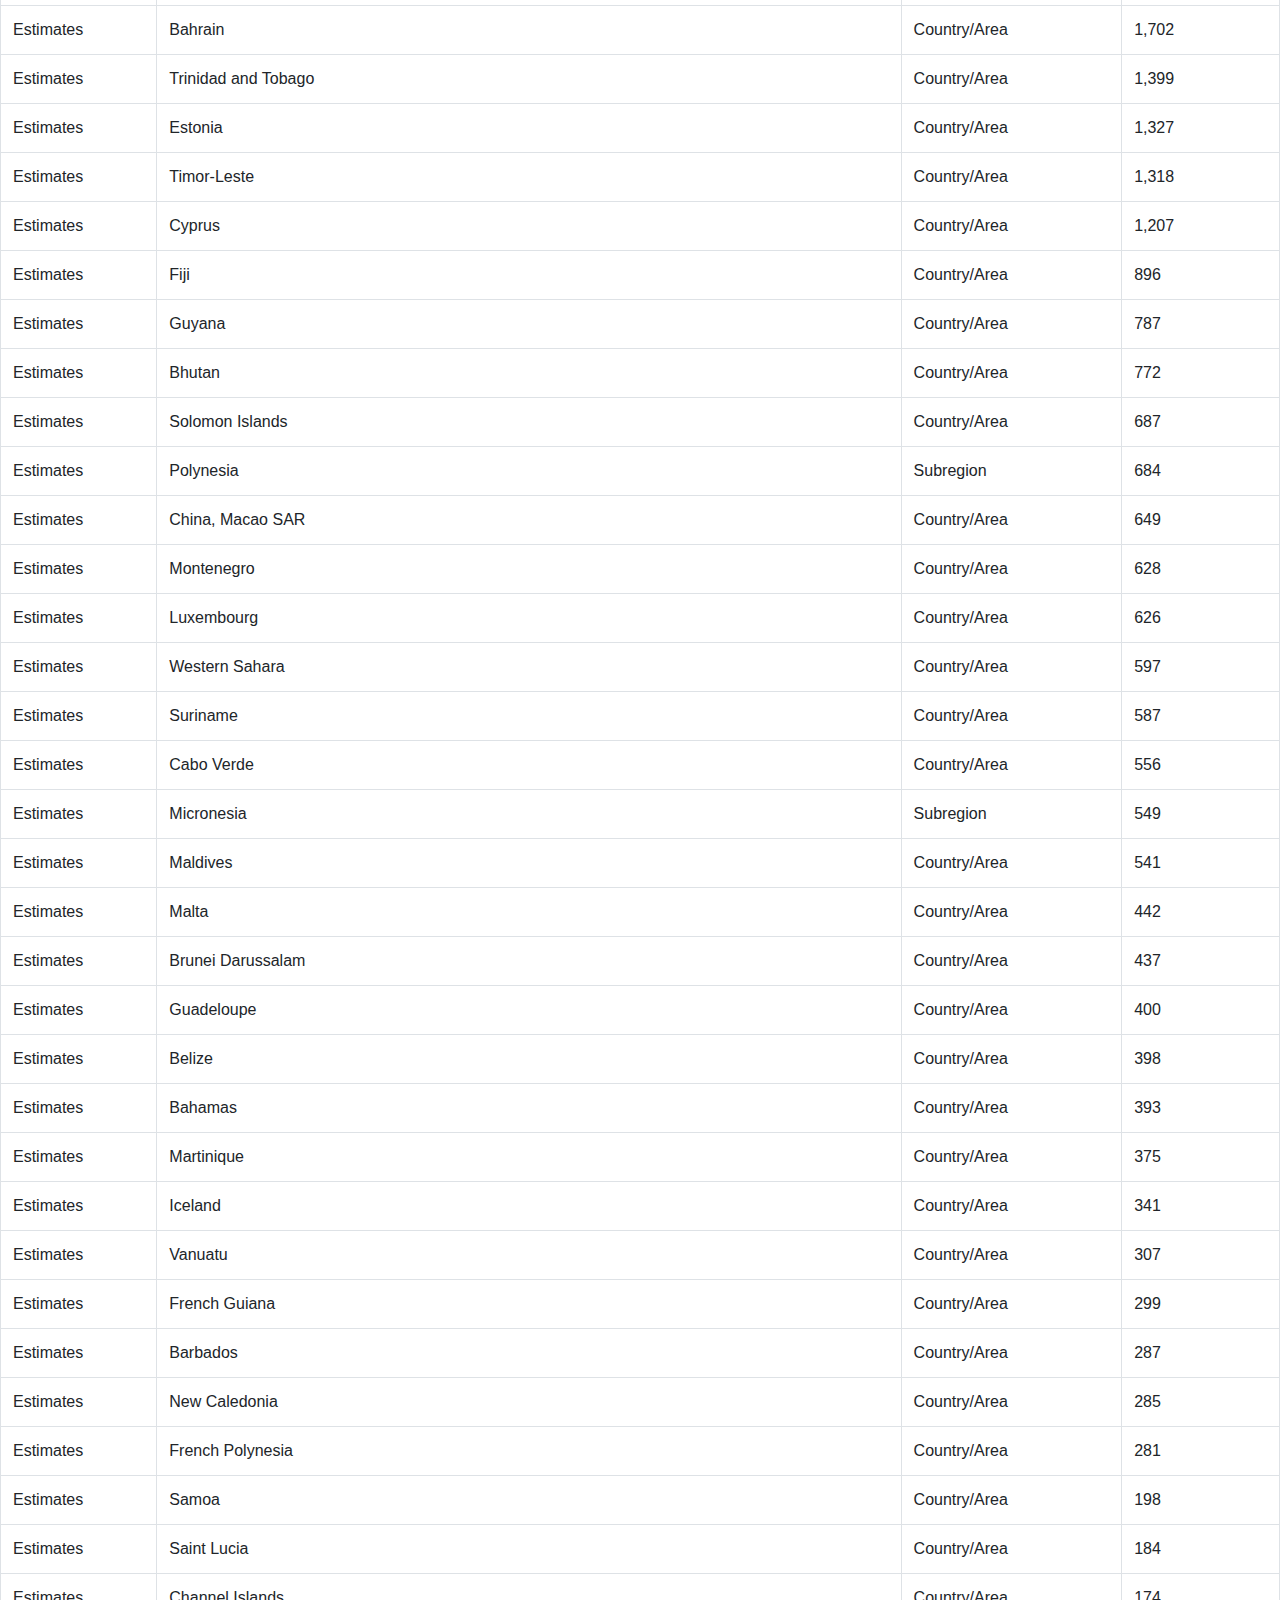
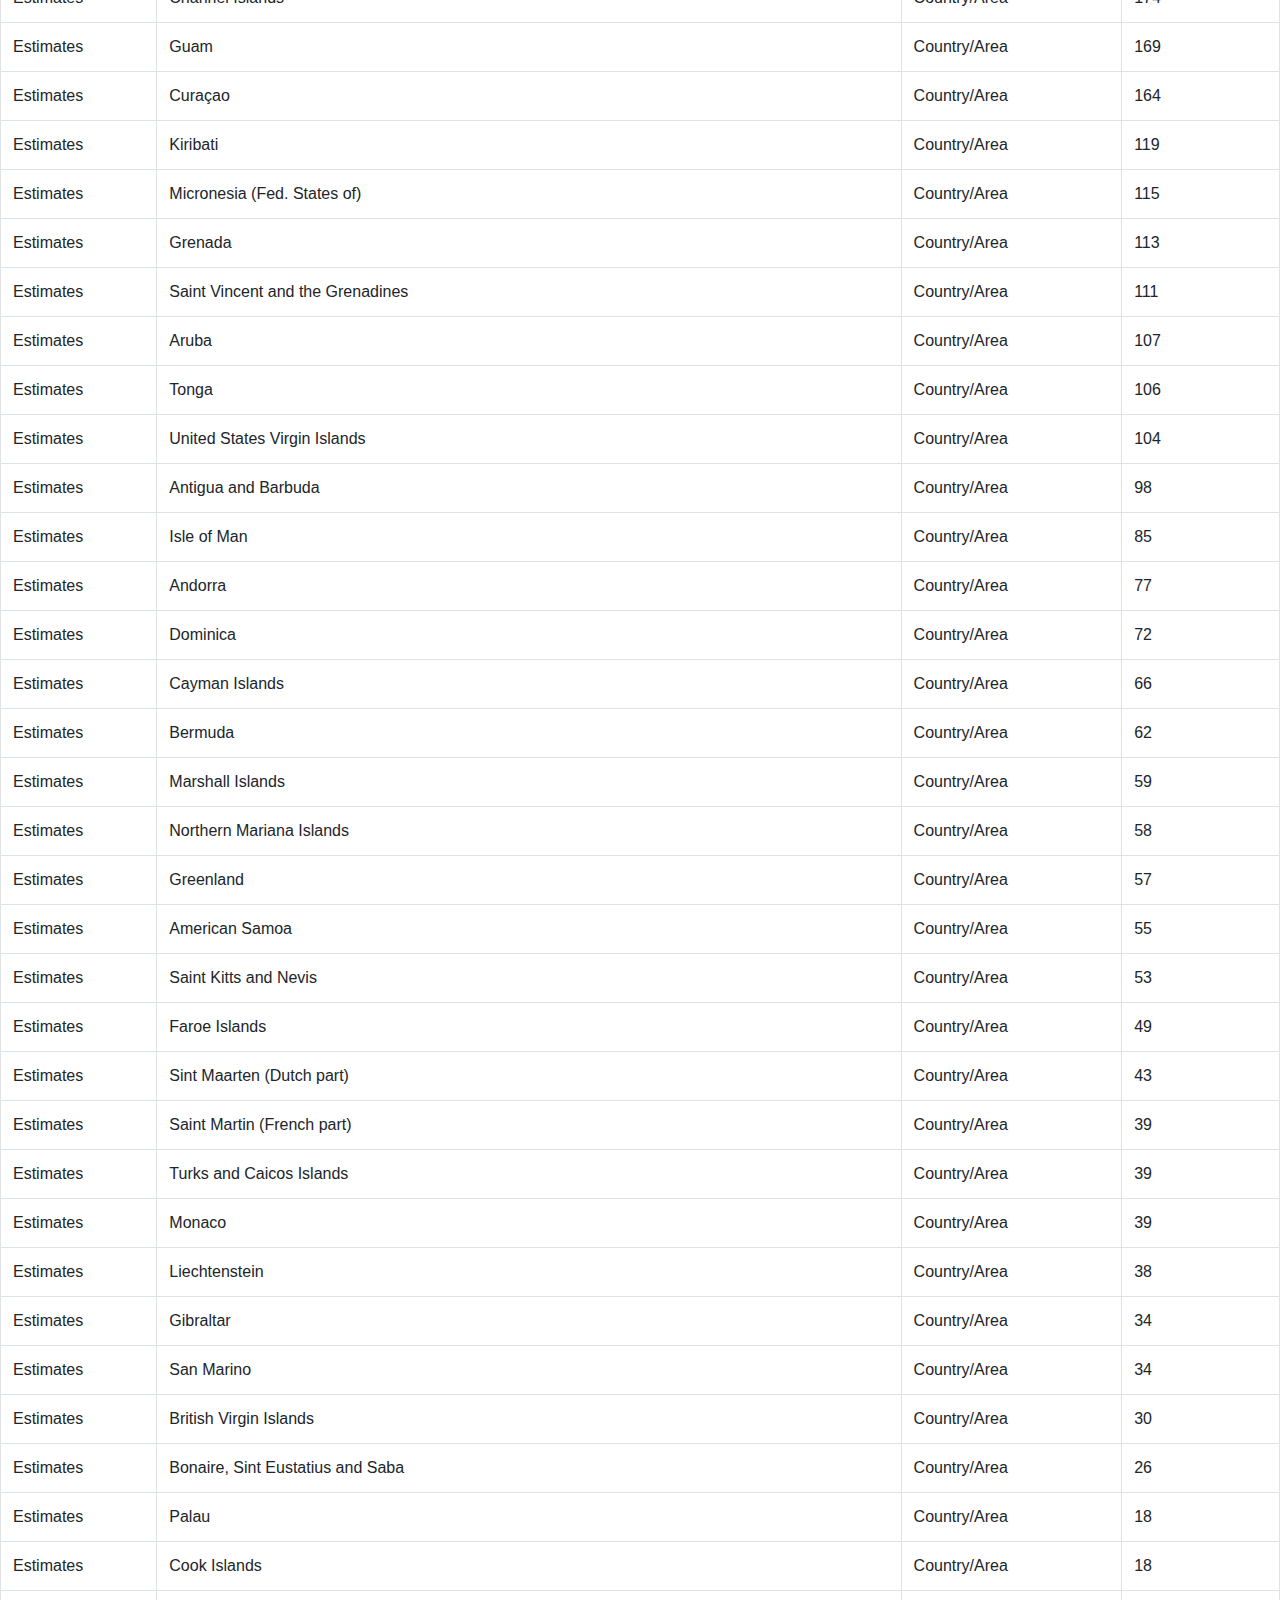
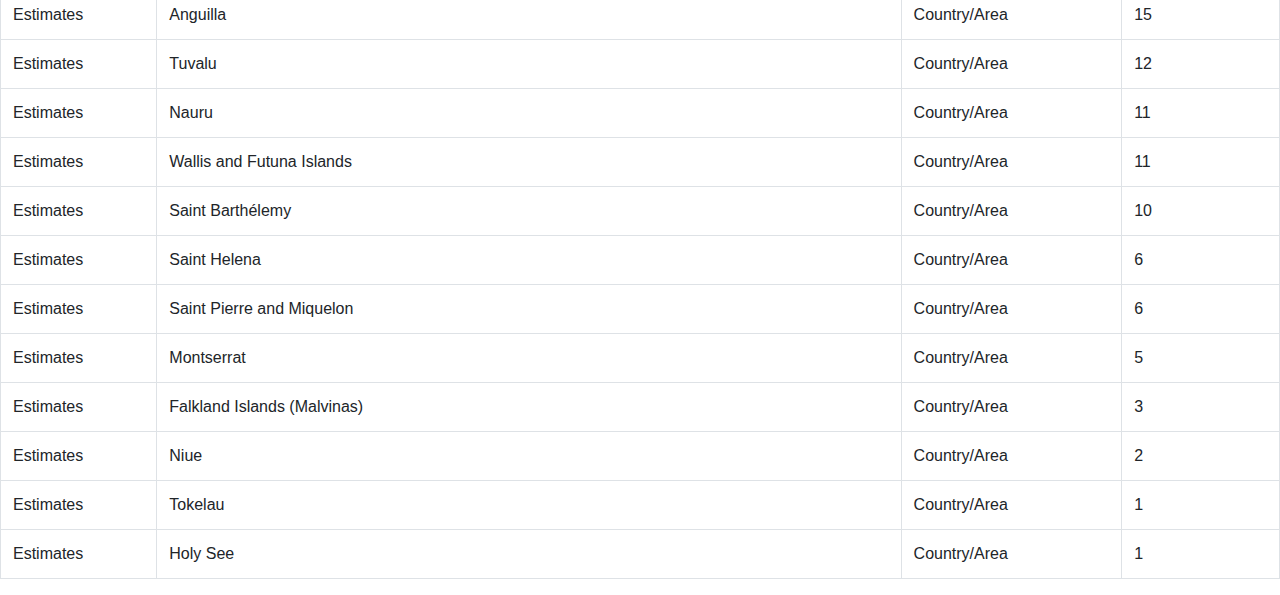
==== commit 2b73c4c0: "refactors html links" ====
--- a/templates/index.html
+++ b/templates/index.html
@@ -4,16 +4,21 @@
         <title>World Population</title>
         <meta charset="UTF-8">
         <meta name="viewport" content="width=device-width, initial-scale=1">
-
+        <!-- Bootstrap CSS -->
+        <link rel="stylesheet" href="https://maxcdn.bootstrapcdn.com/bootstrap/4.0.0/css/bootstrap.min.css" integrity="sha384-Gn5384xqQ1aoWXA+058RXPxPg6fy4IWvTNh0E263XmFcJlSAwiGgFAW/dAiS6JXm"
+              crossorigin="anonymous">
+        <!--CSS Link-->
+        <link rel="stylesheet" type="text/css" href="/style.css">
     </head>
     <body>
+
+
         <h1 id="tittle">World Population by Country (in thousands)</h1>
-<!--        <nav>-->
-<!--            <ul>-->
-<!--                <li><a href="index.html">HOME</a></li>-->
-<!--                <li><a href="table.html">TABLE</a></li>-->
-<!--            </ul>-->
-<!--        </nav>-->
+      <nav>
+           <ul>
+               <li><a href="/table">TABLE</a></li>
+            </ul>
+        </nav>
         <iframe src="/plot1" height="600" width="900"></iframe>
         <br>
         <table class="table table-bordered table-hover table-condensed">
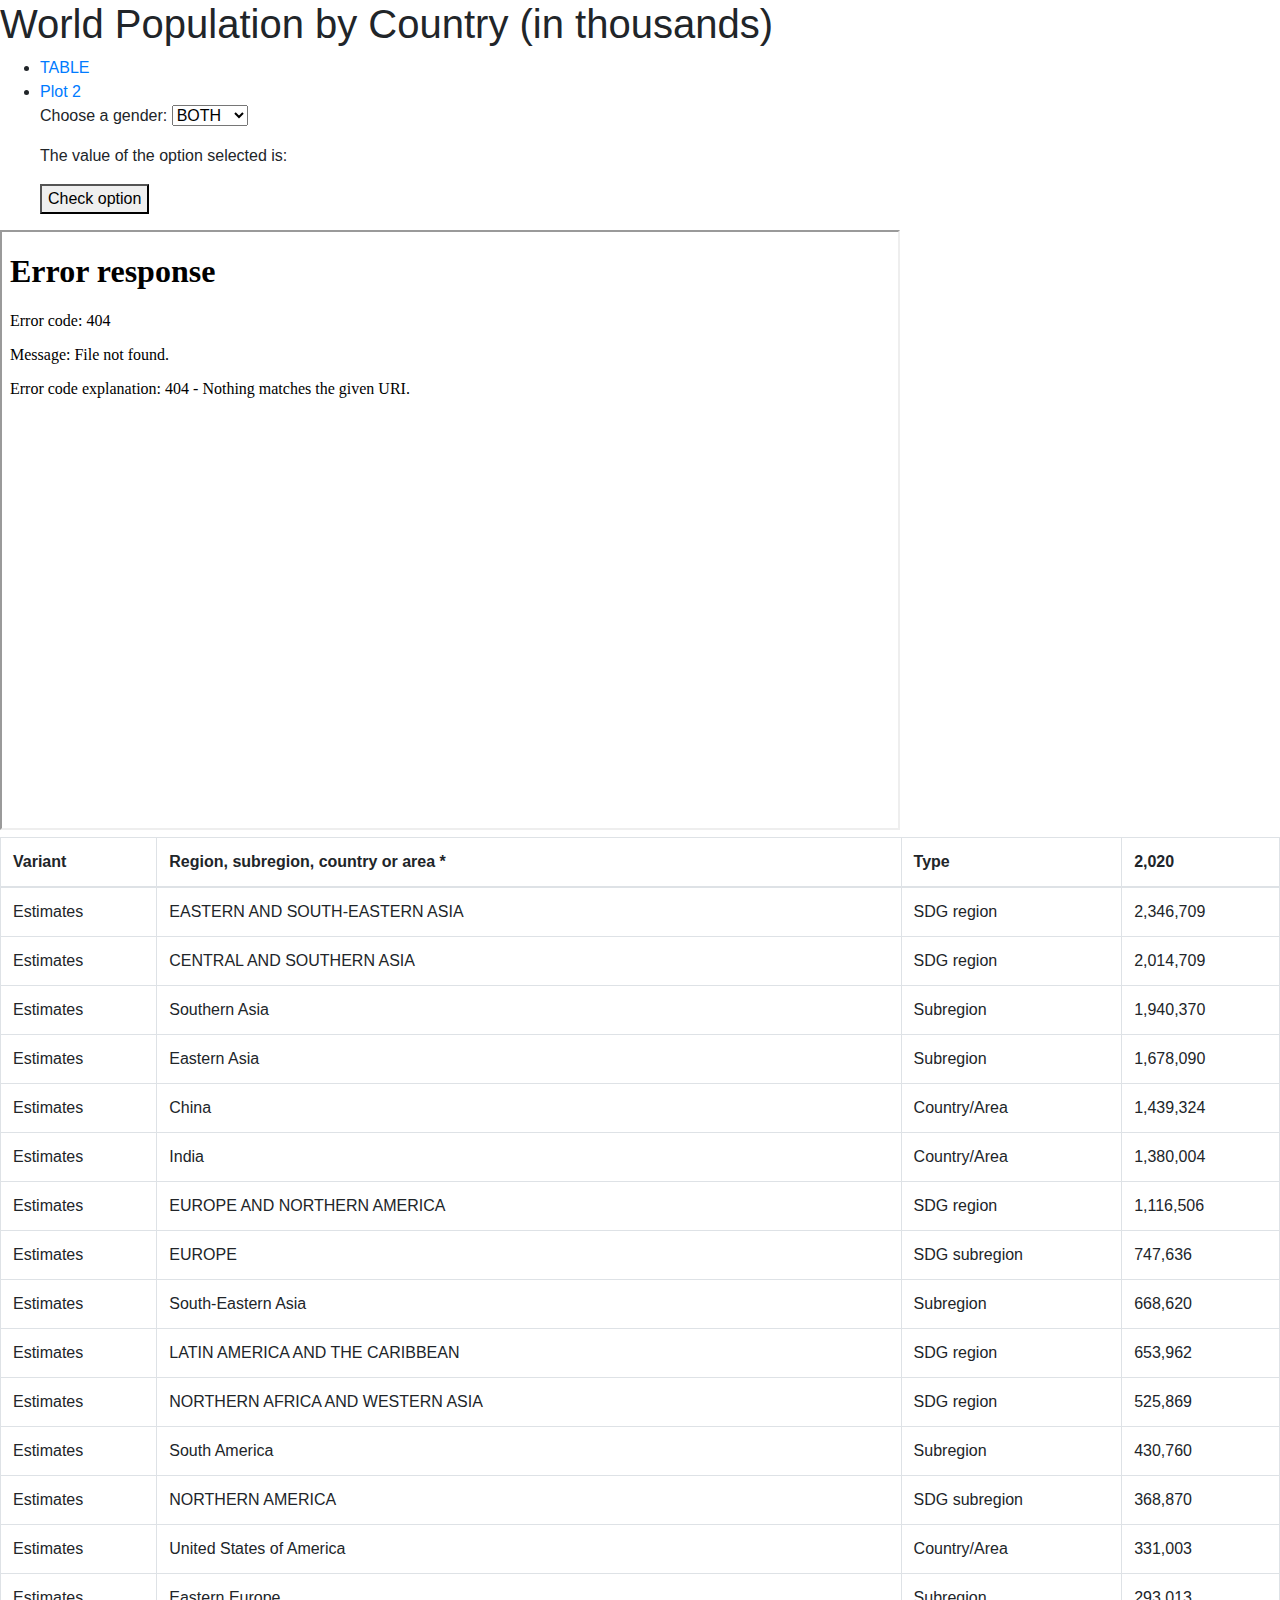
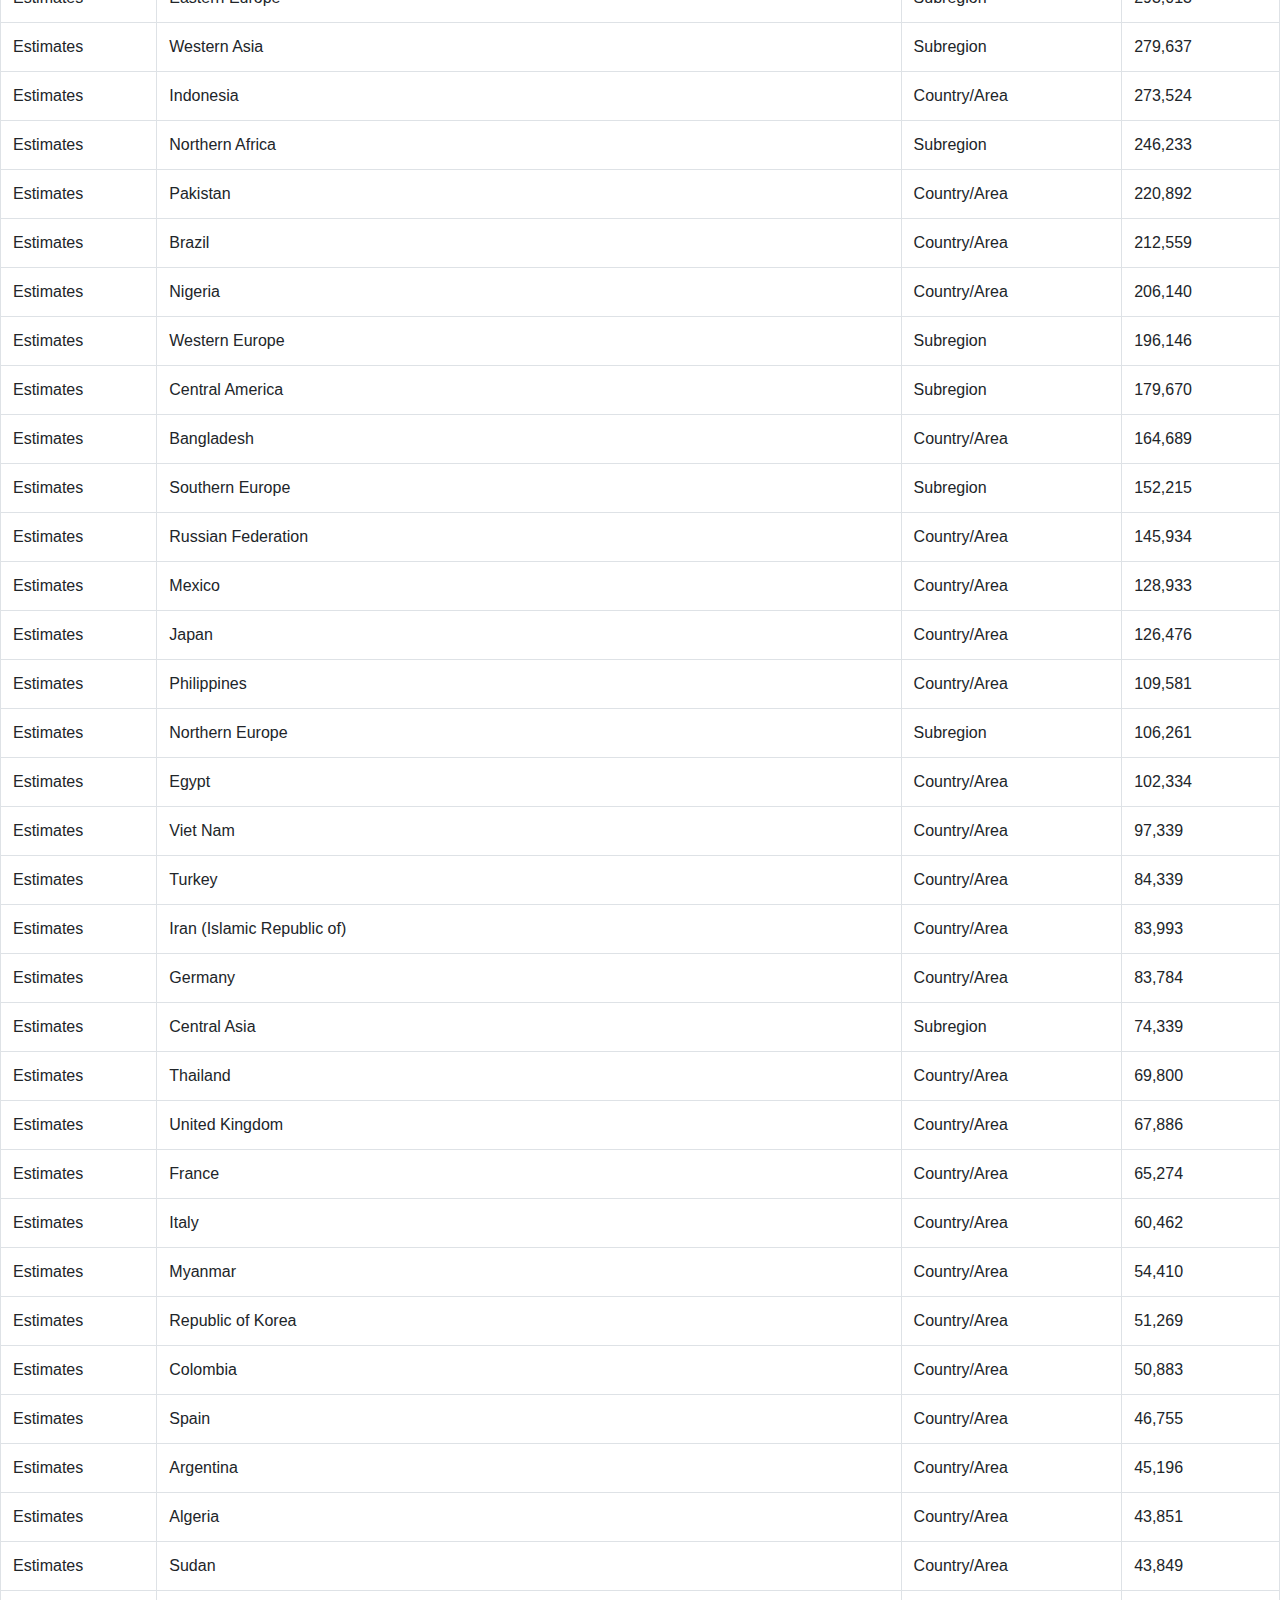
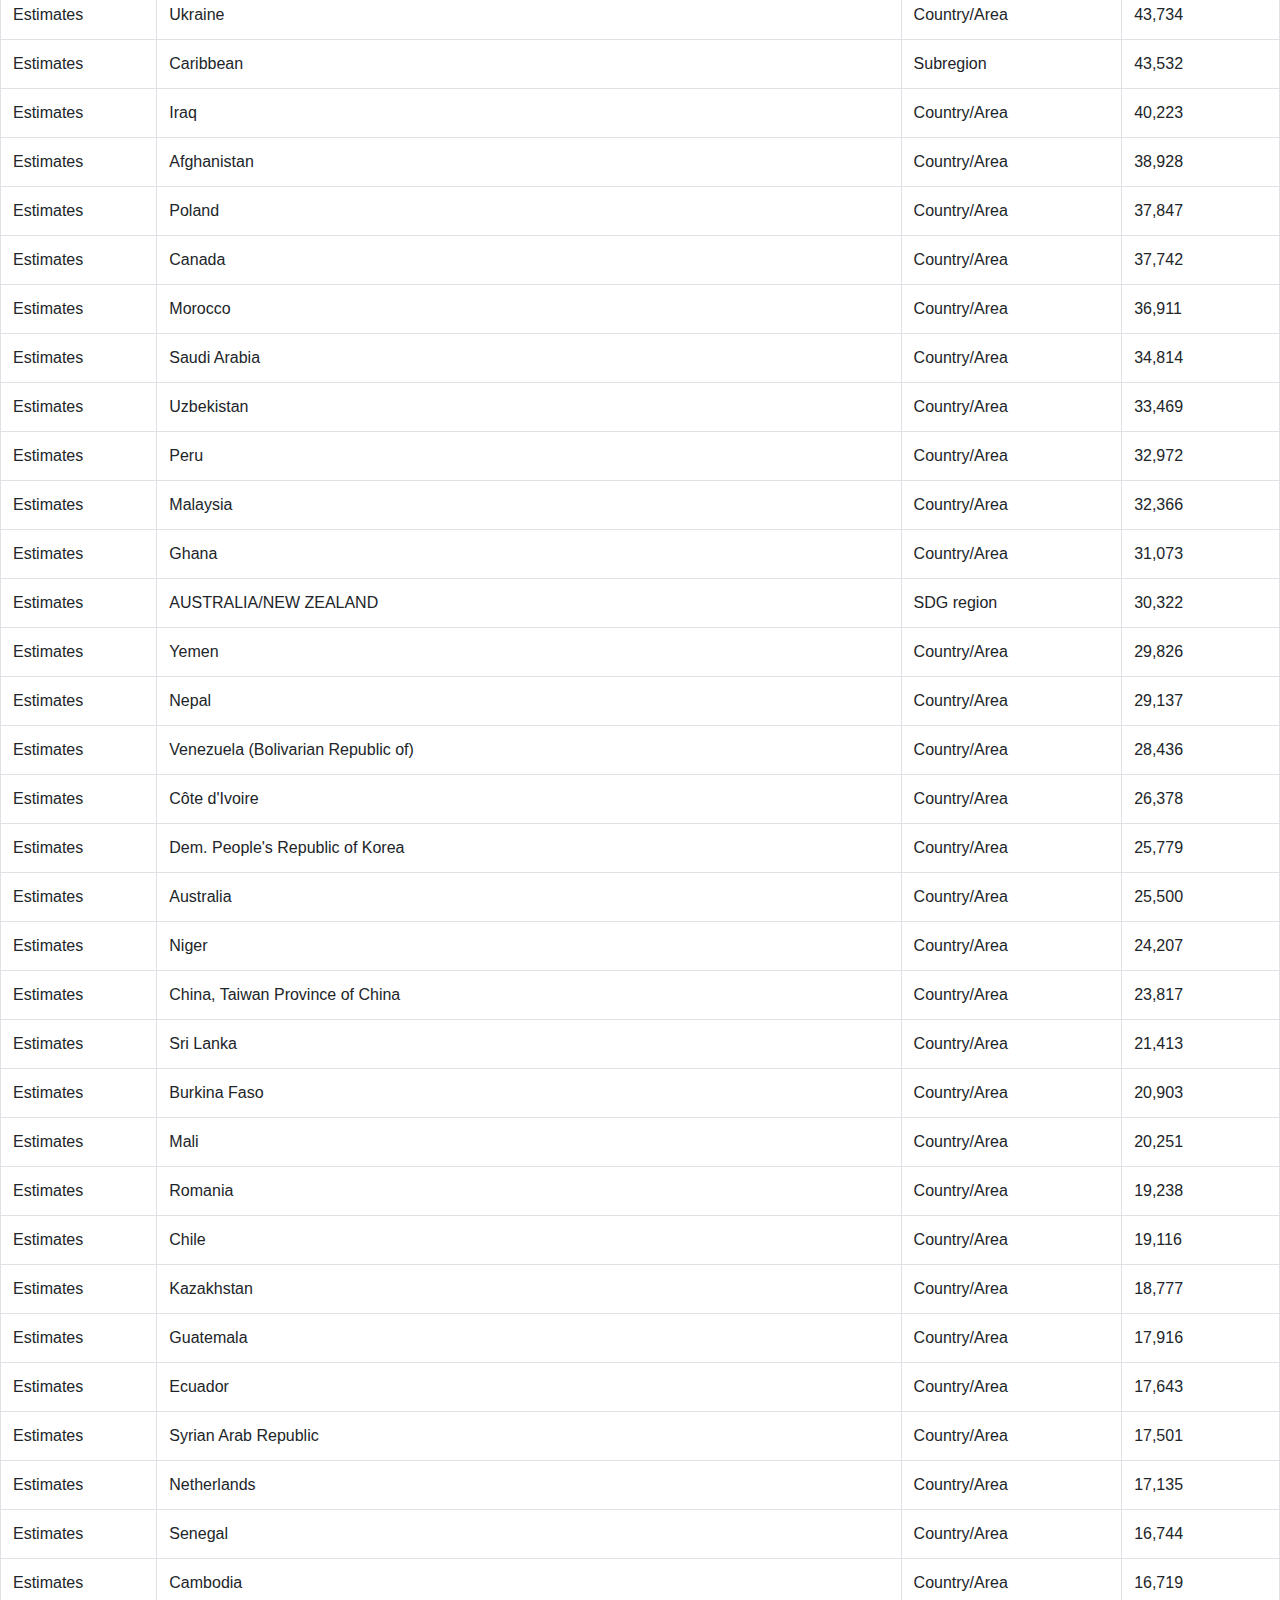
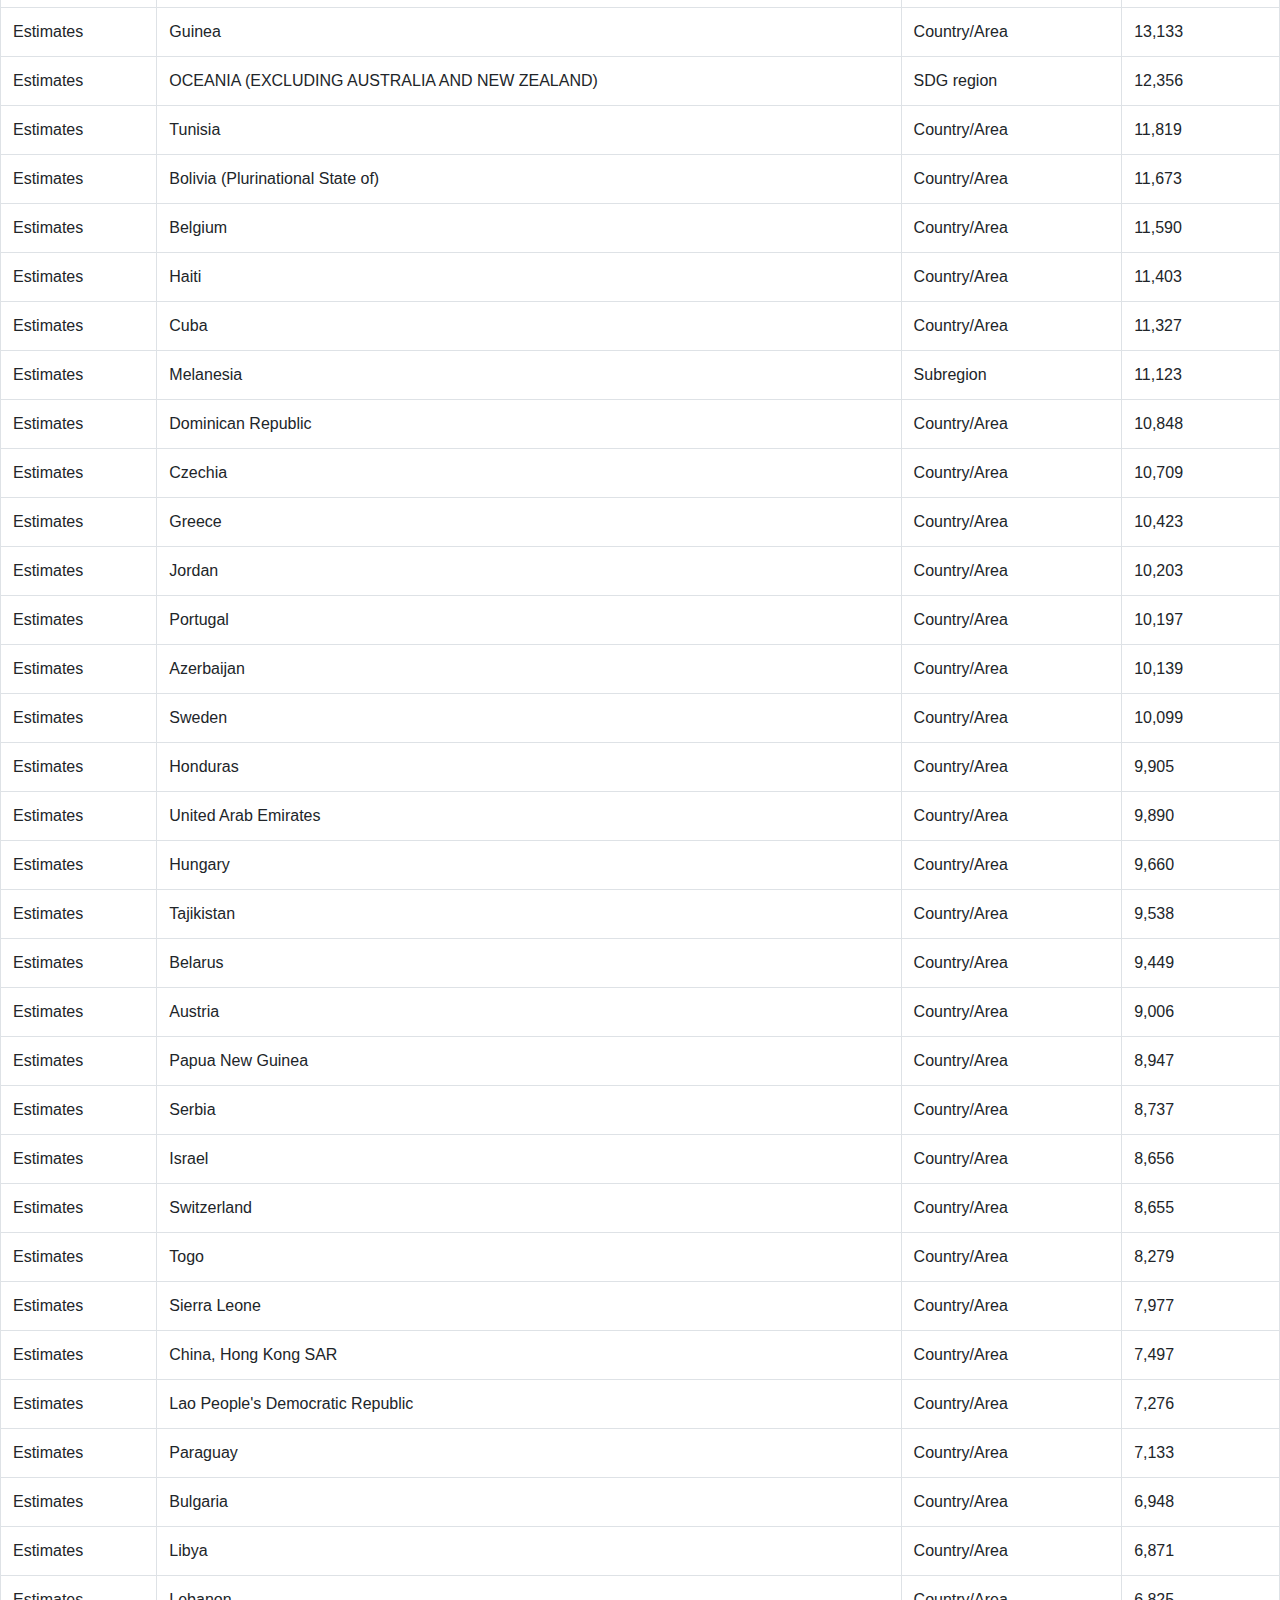
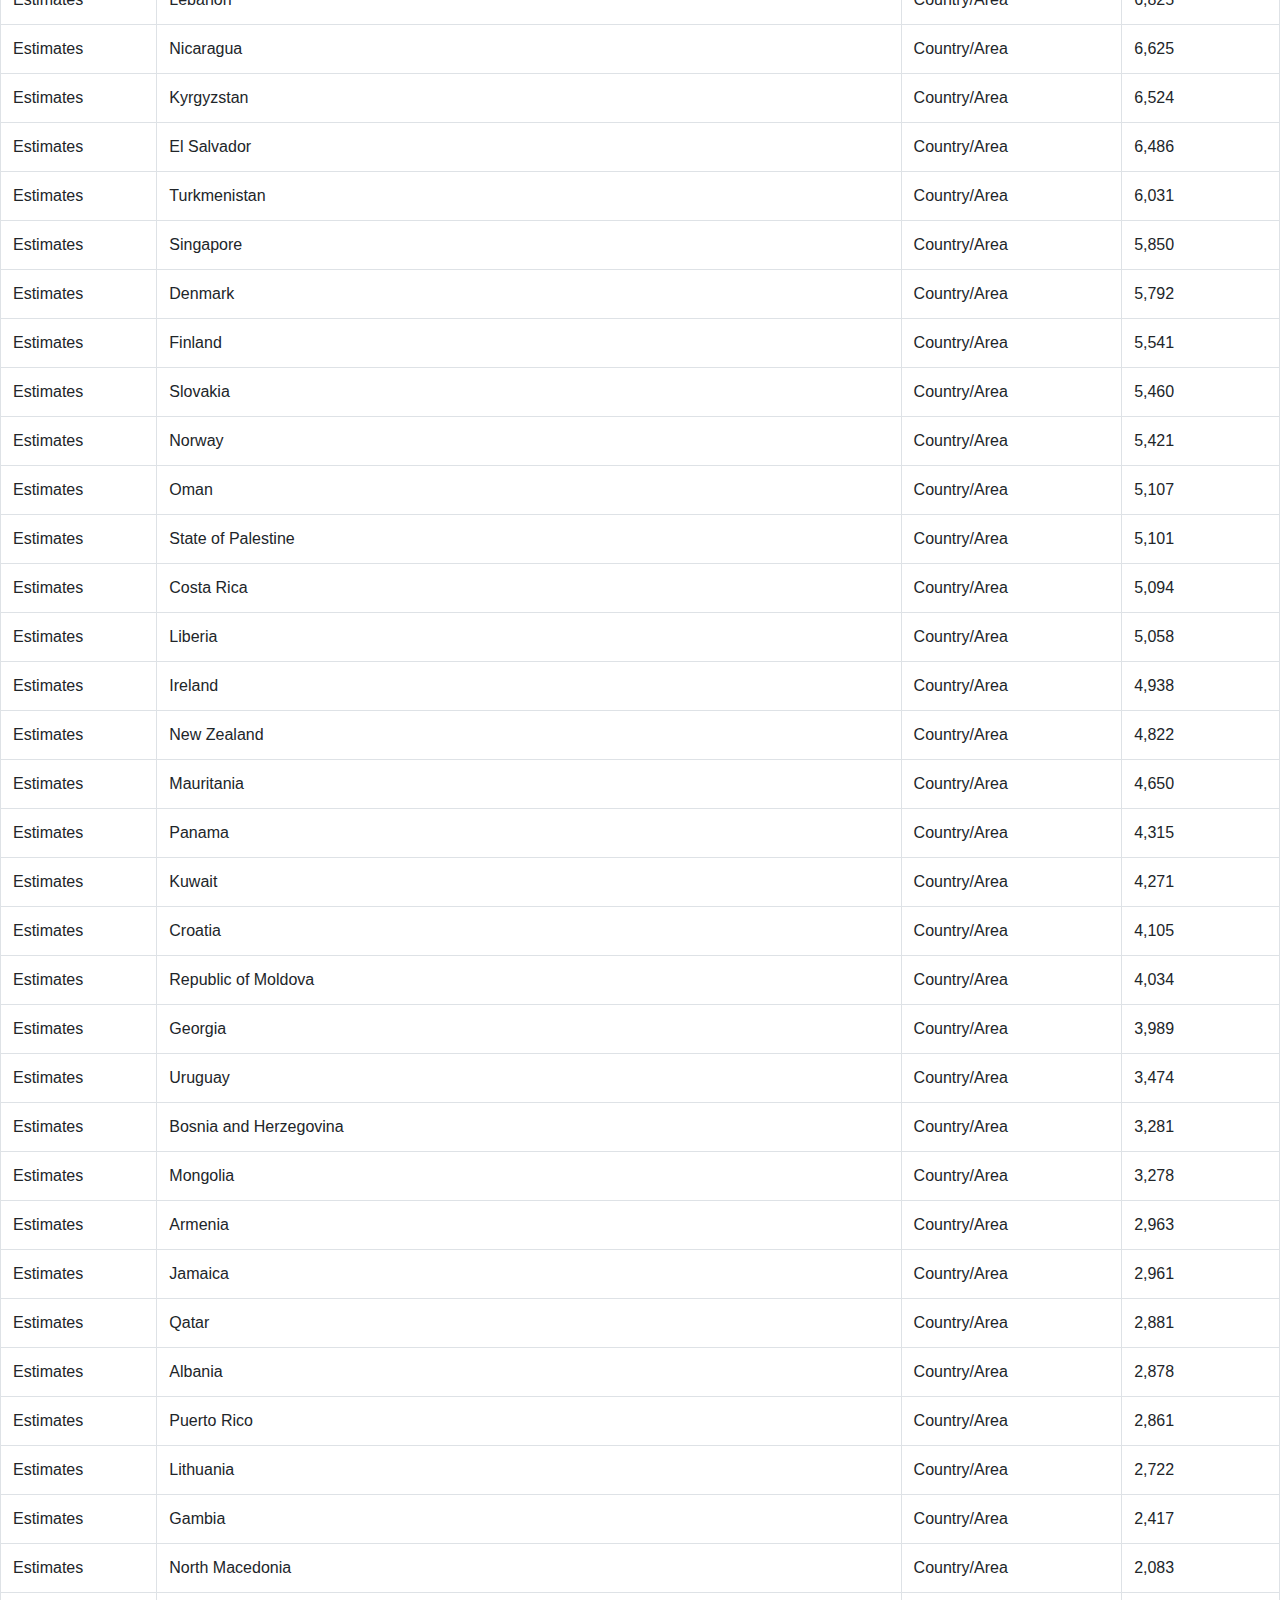
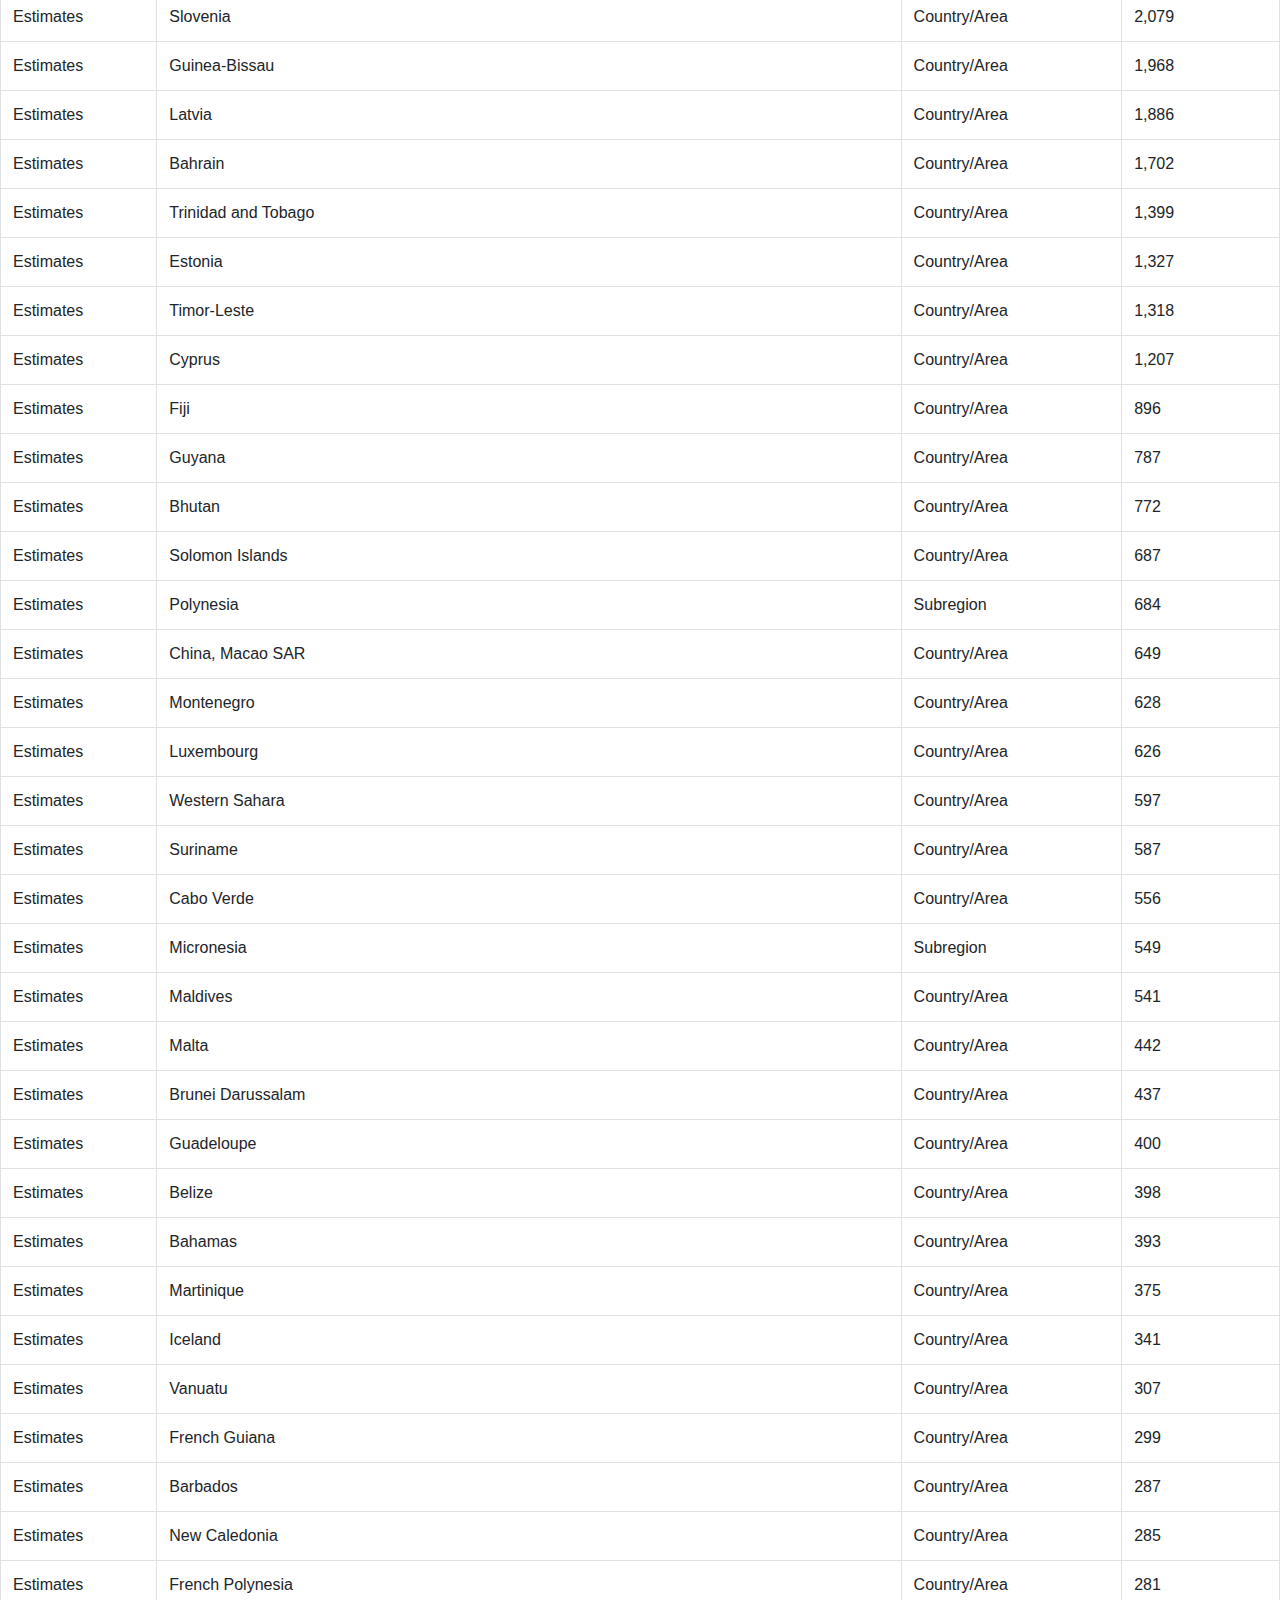
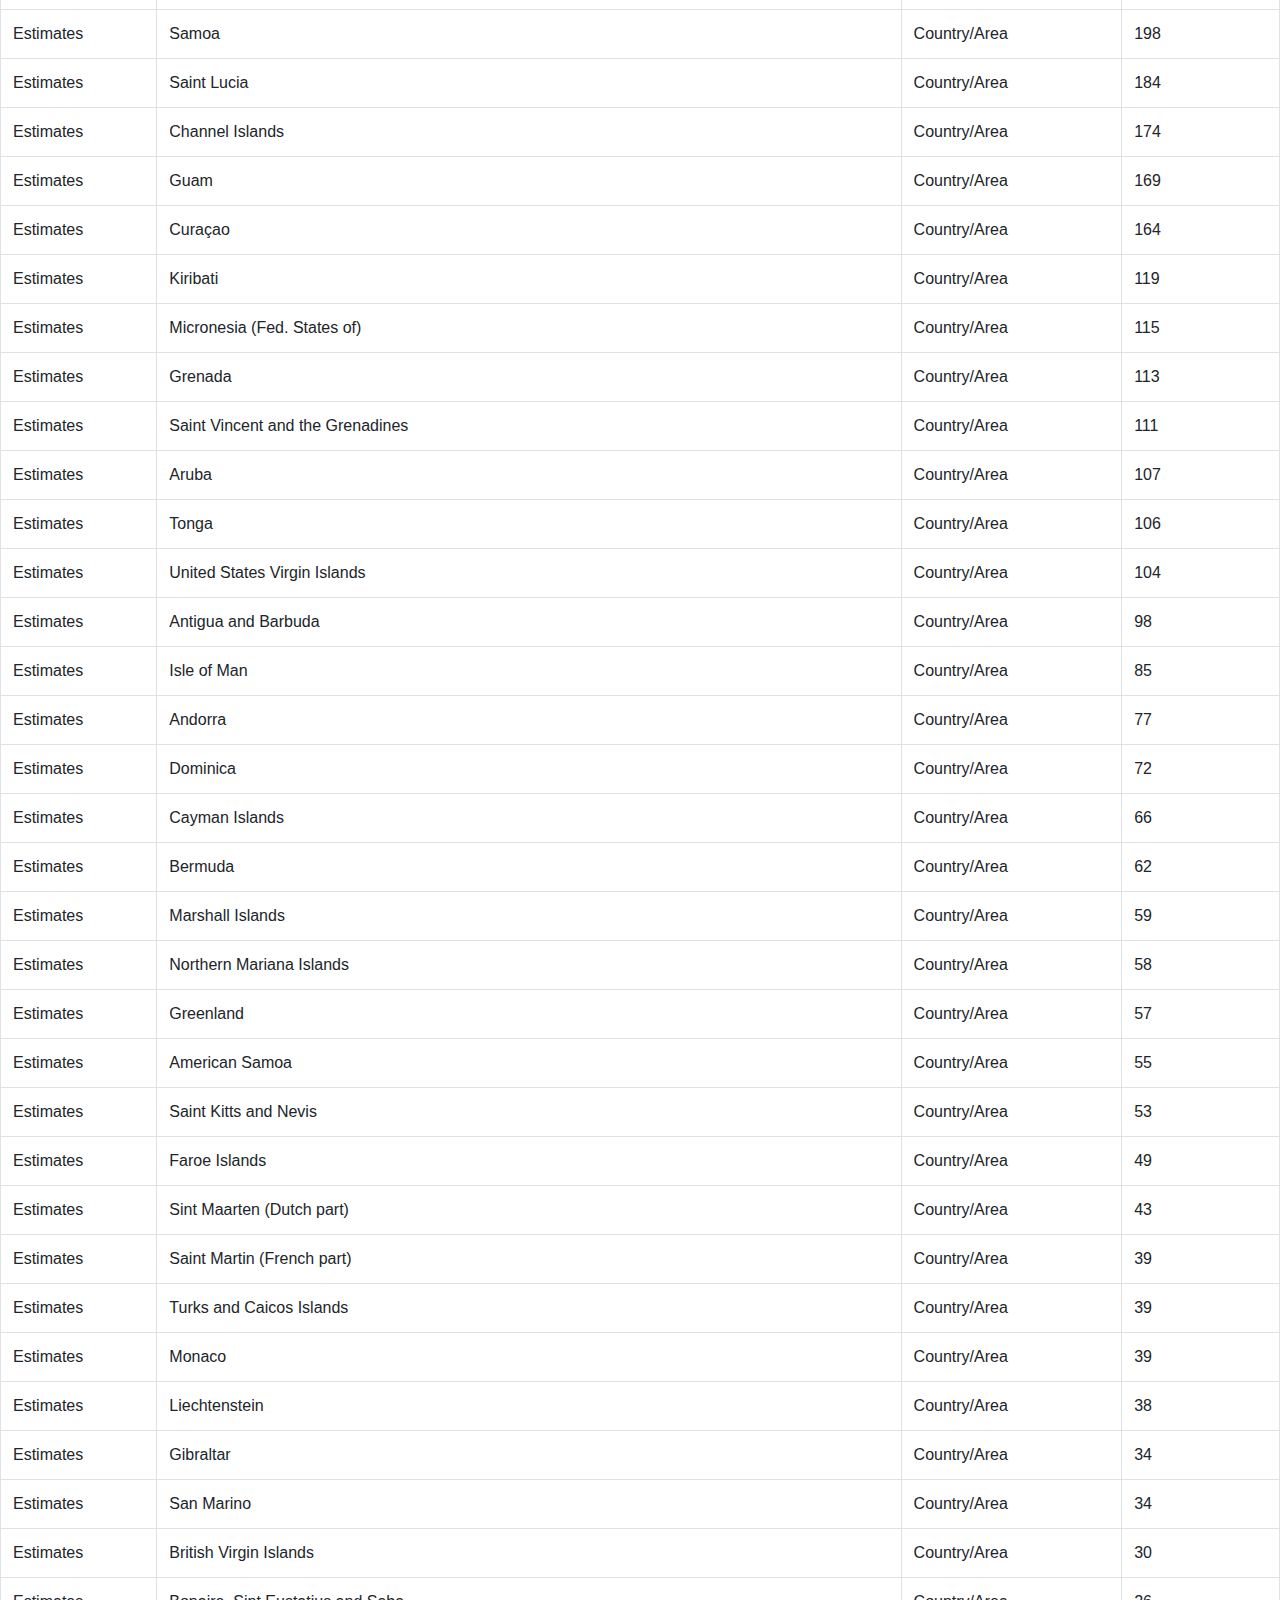
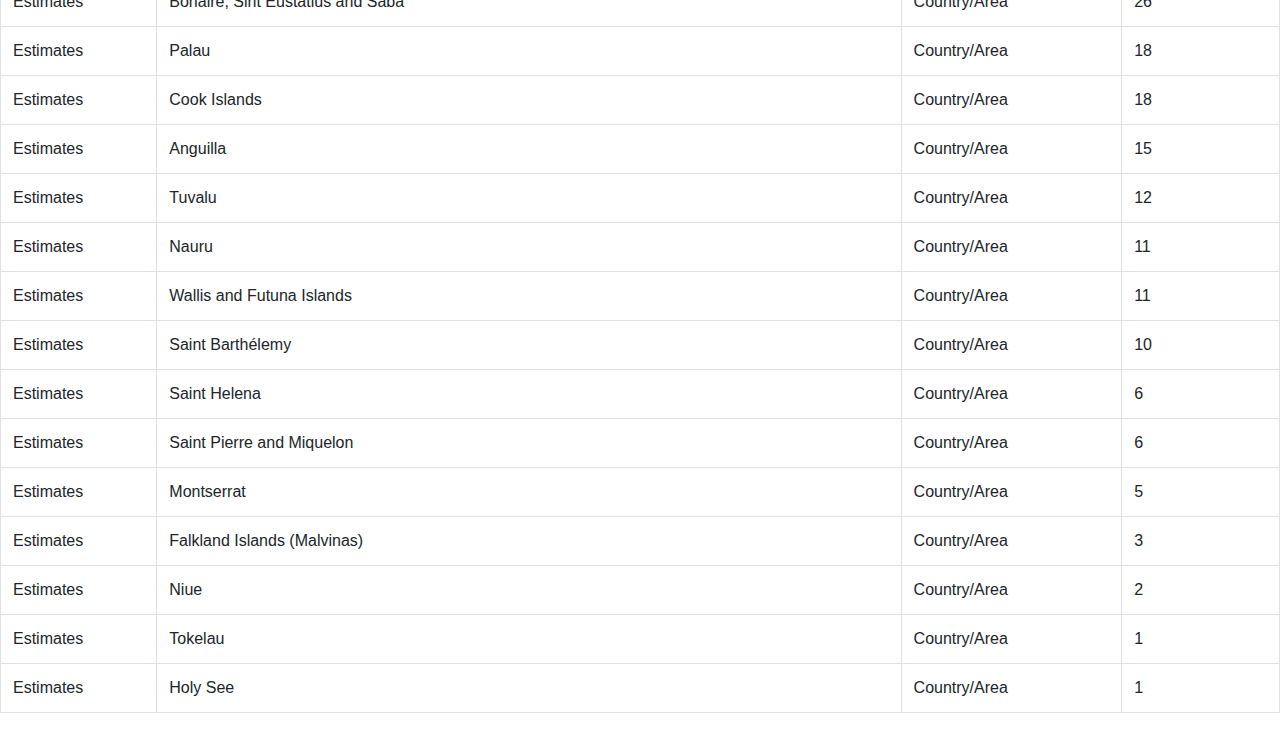
==== commit b057ef15: "adds dropdown" ====
--- a/templates/index.html
+++ b/templates/index.html
@@ -11,12 +11,28 @@
         <link rel="stylesheet" type="text/css" href="/style.css">
     </head>
     <body>
-
-
-        <h1 id="tittle">World Population by Country (in thousands)</h1>
+    <h1 id="tittle">World Population by Country (in thousands)</h1>
       <nav>
            <ul>
                <li><a href="/table">TABLE</a></li>
+               <li><a href="/plot2">Plot 2</a></li>
+               <div>
+                   <p>
+                       Choose a gender:
+                       <select id="select1">
+                           <option value="both">BOTH</option>
+                           <option value="female">Female</option>
+                           <option value="male">Male</option>
+                       </select>
+                   </p>
+                   <p>
+                       The value of the option selected is:
+                       <span class="output"></span>
+                   </p>
+                   <button onclick="getOption()">
+                       Check option
+                   </button>
+               </div>
             </ul>
         </nav>
         <iframe src="/plot1" height="600" width="900"></iframe>
@@ -1378,5 +1394,16 @@
                 <td>1</td>
             </tr>
             </tbody></table>
+        <script type="text/javascript">
+            function getOption() {
+                selectElement =
+                    document.querySelector('#select1');
+
+                output = selectElement.value;
+
+                document.querySelector('.output').textContent
+                    = output;
+            }
+        </script>
     </body>
 </html>
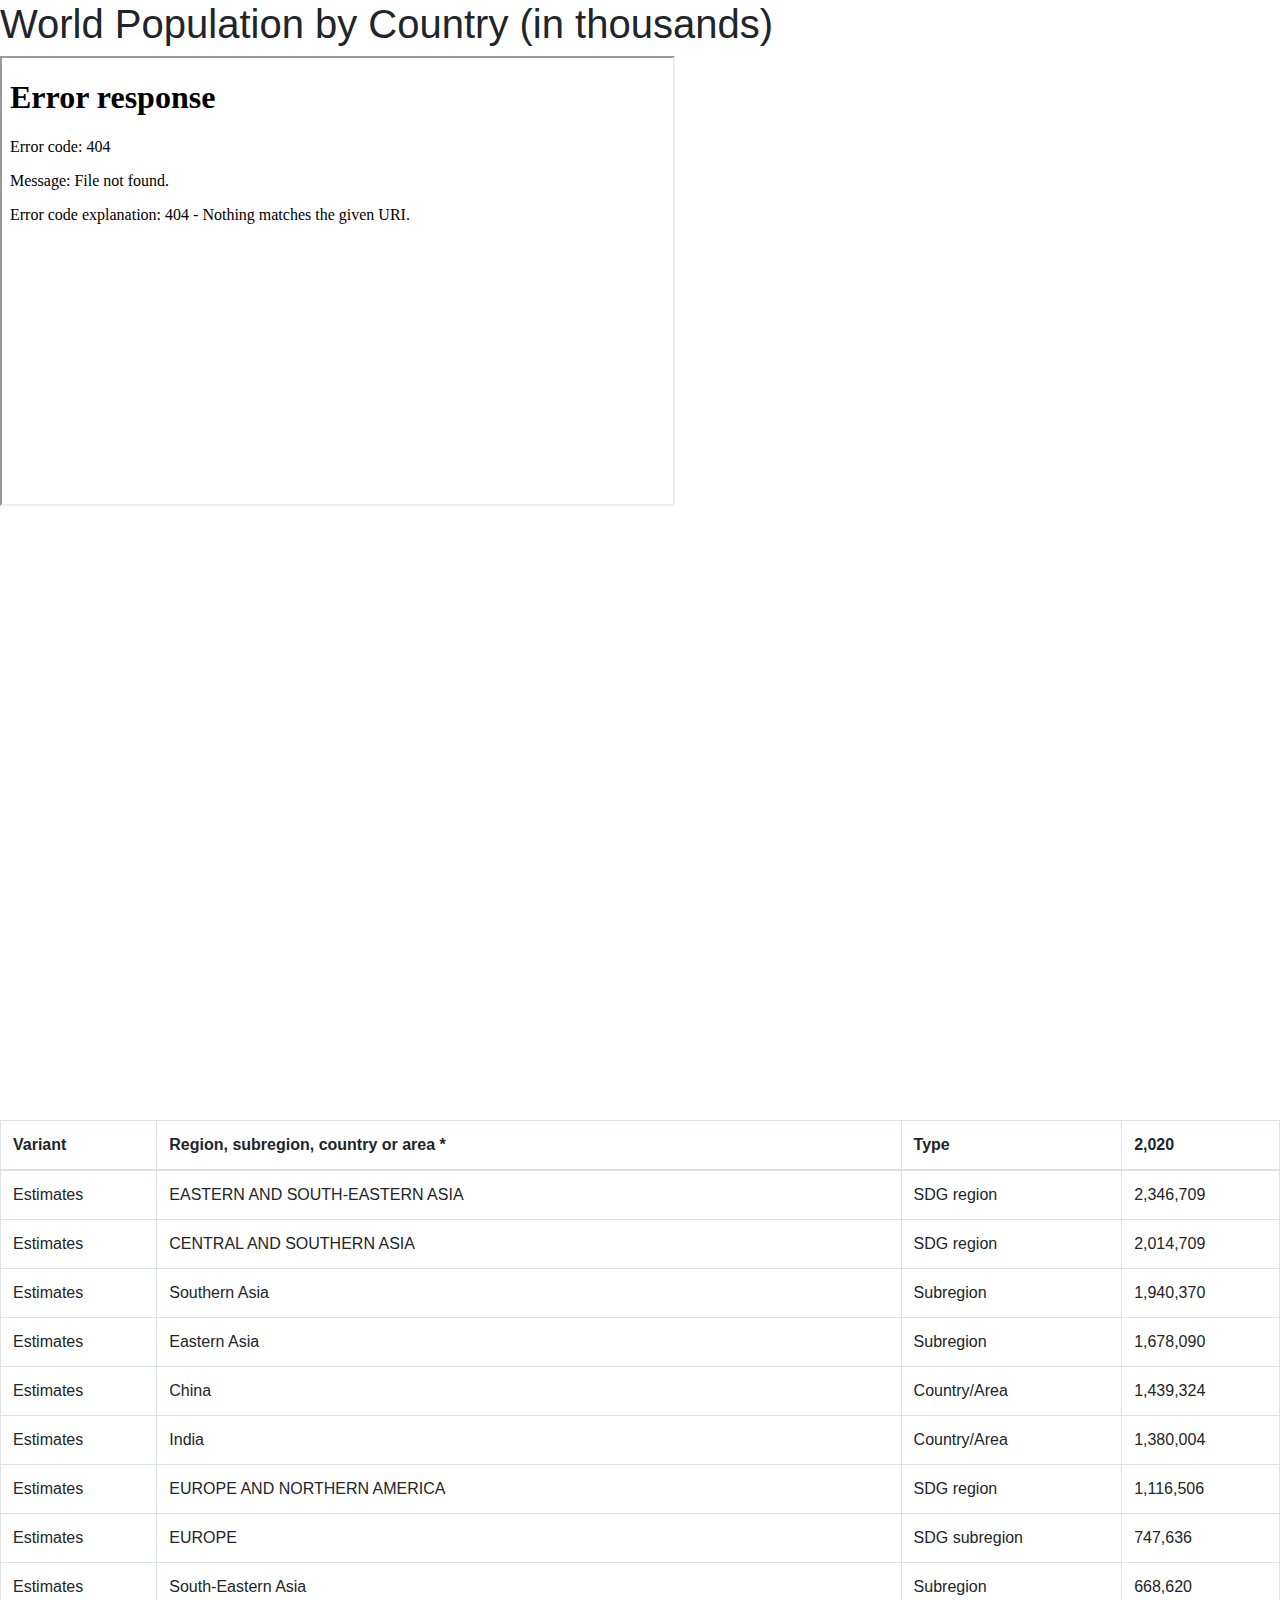
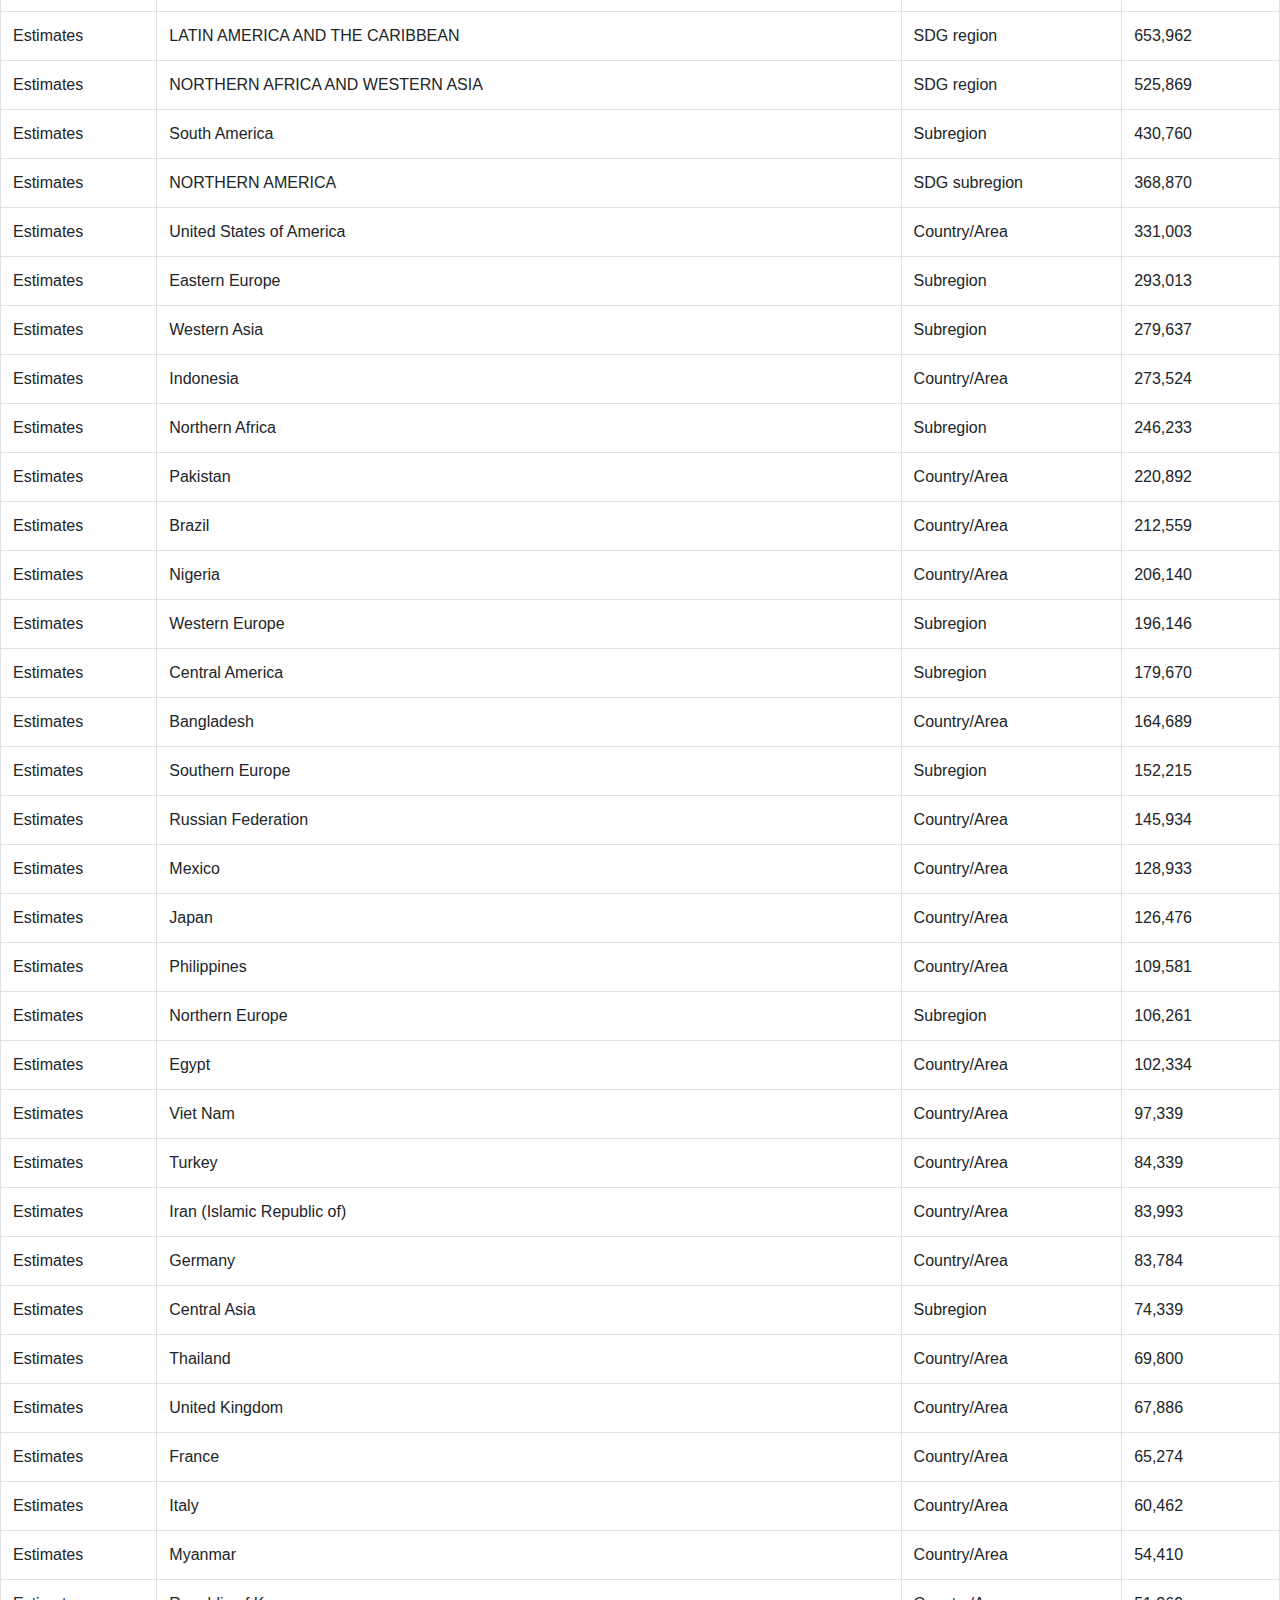
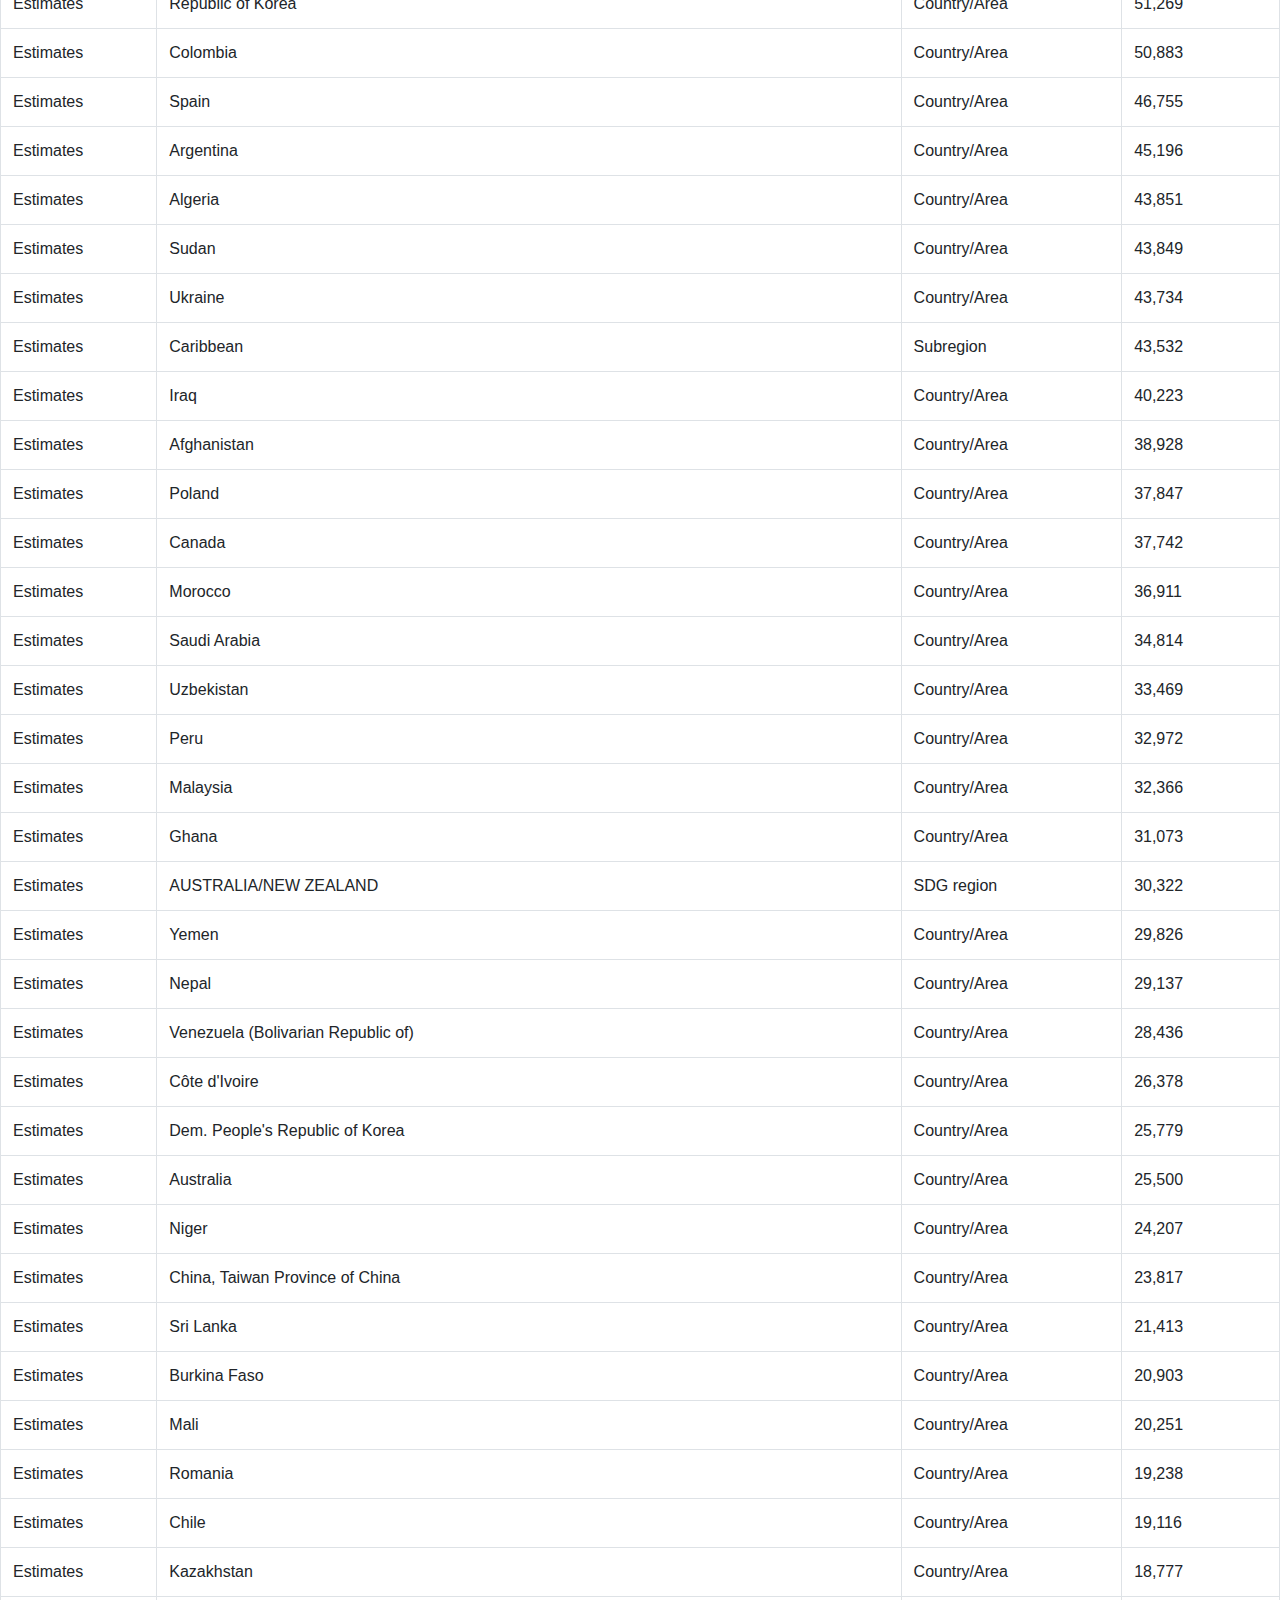
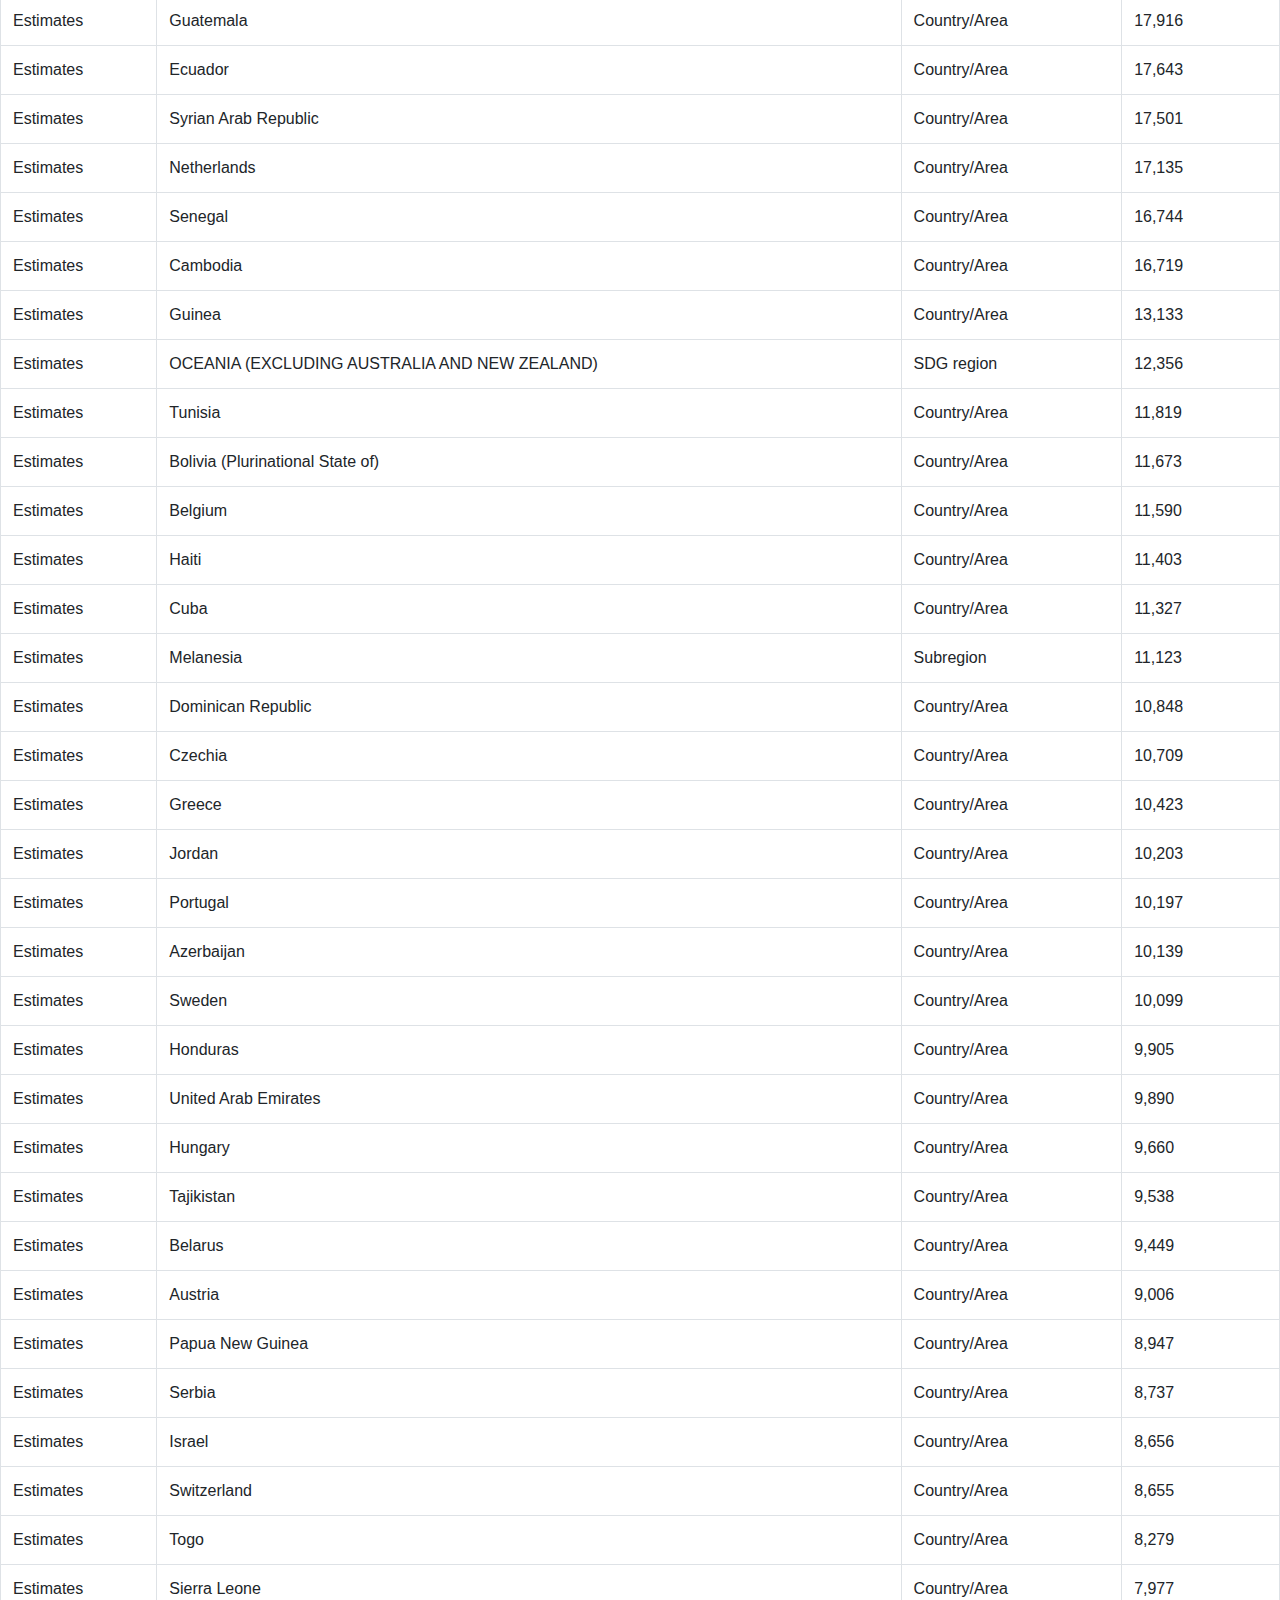
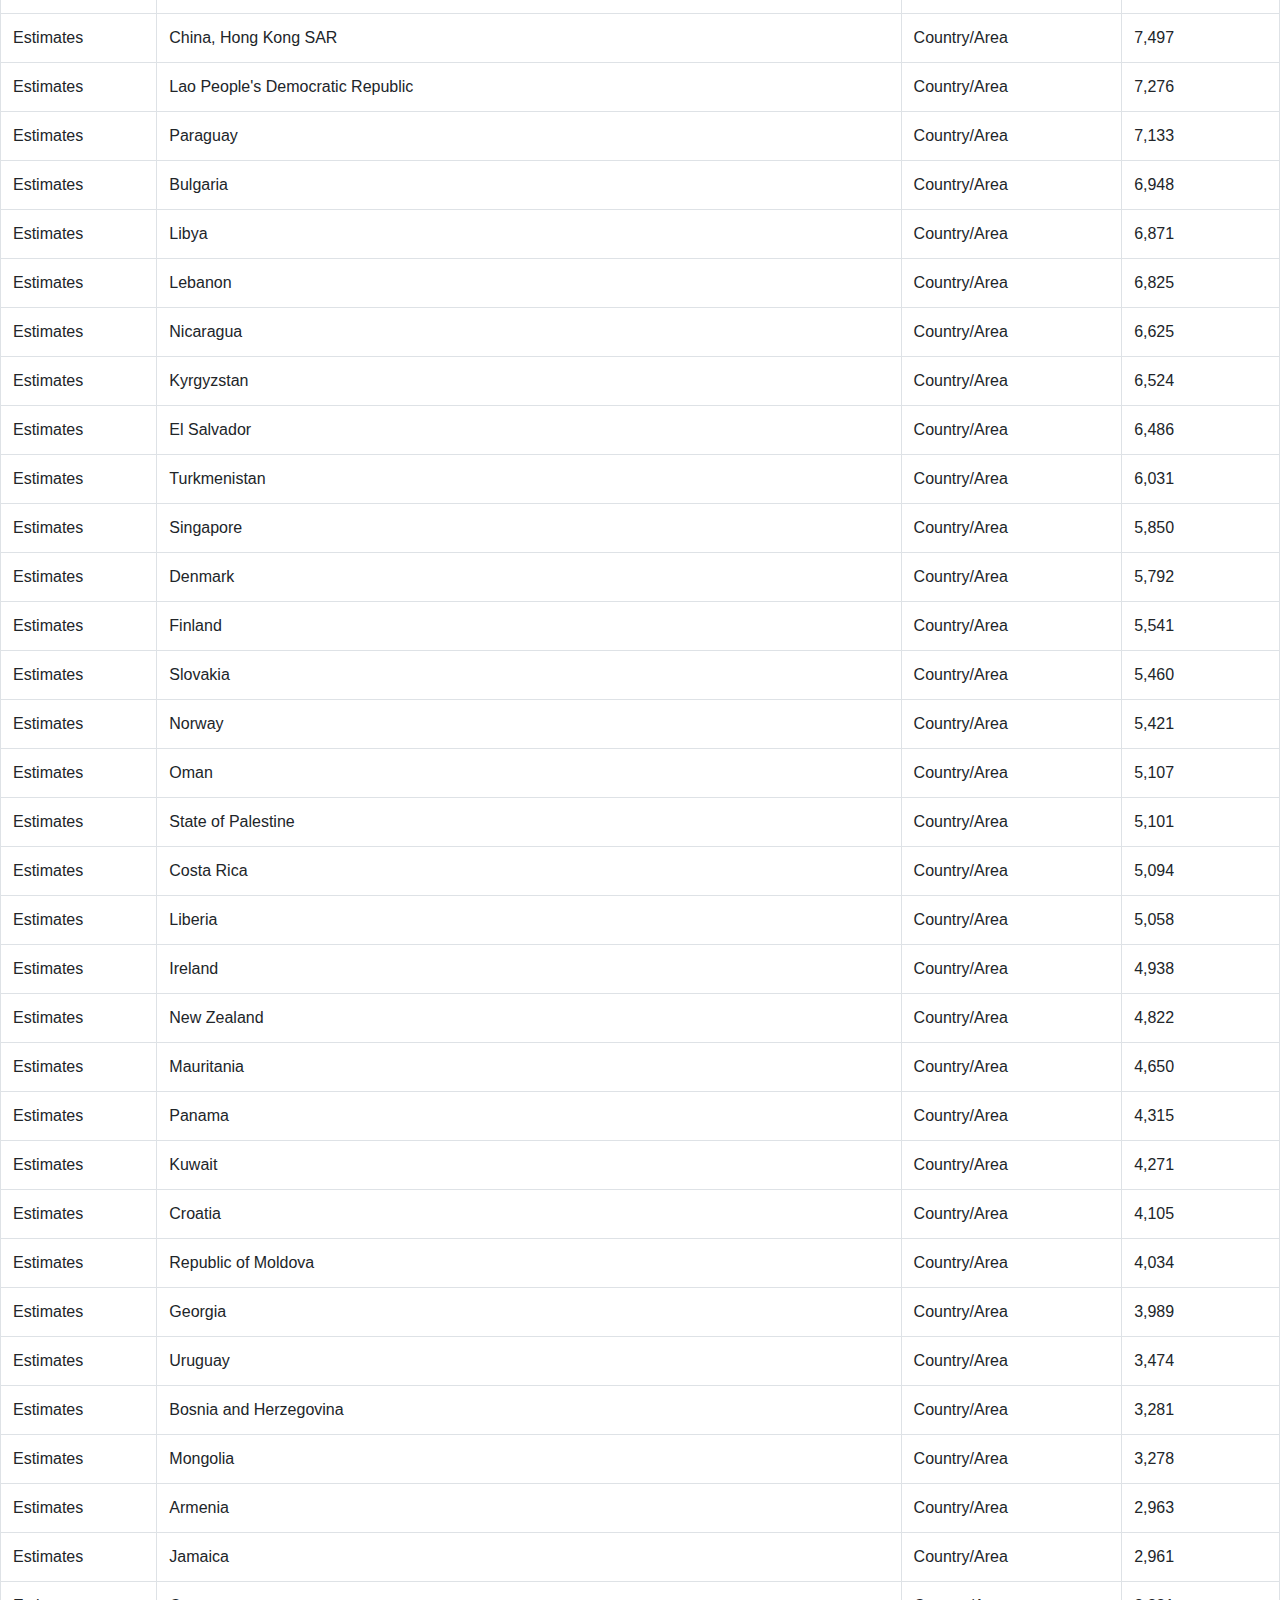
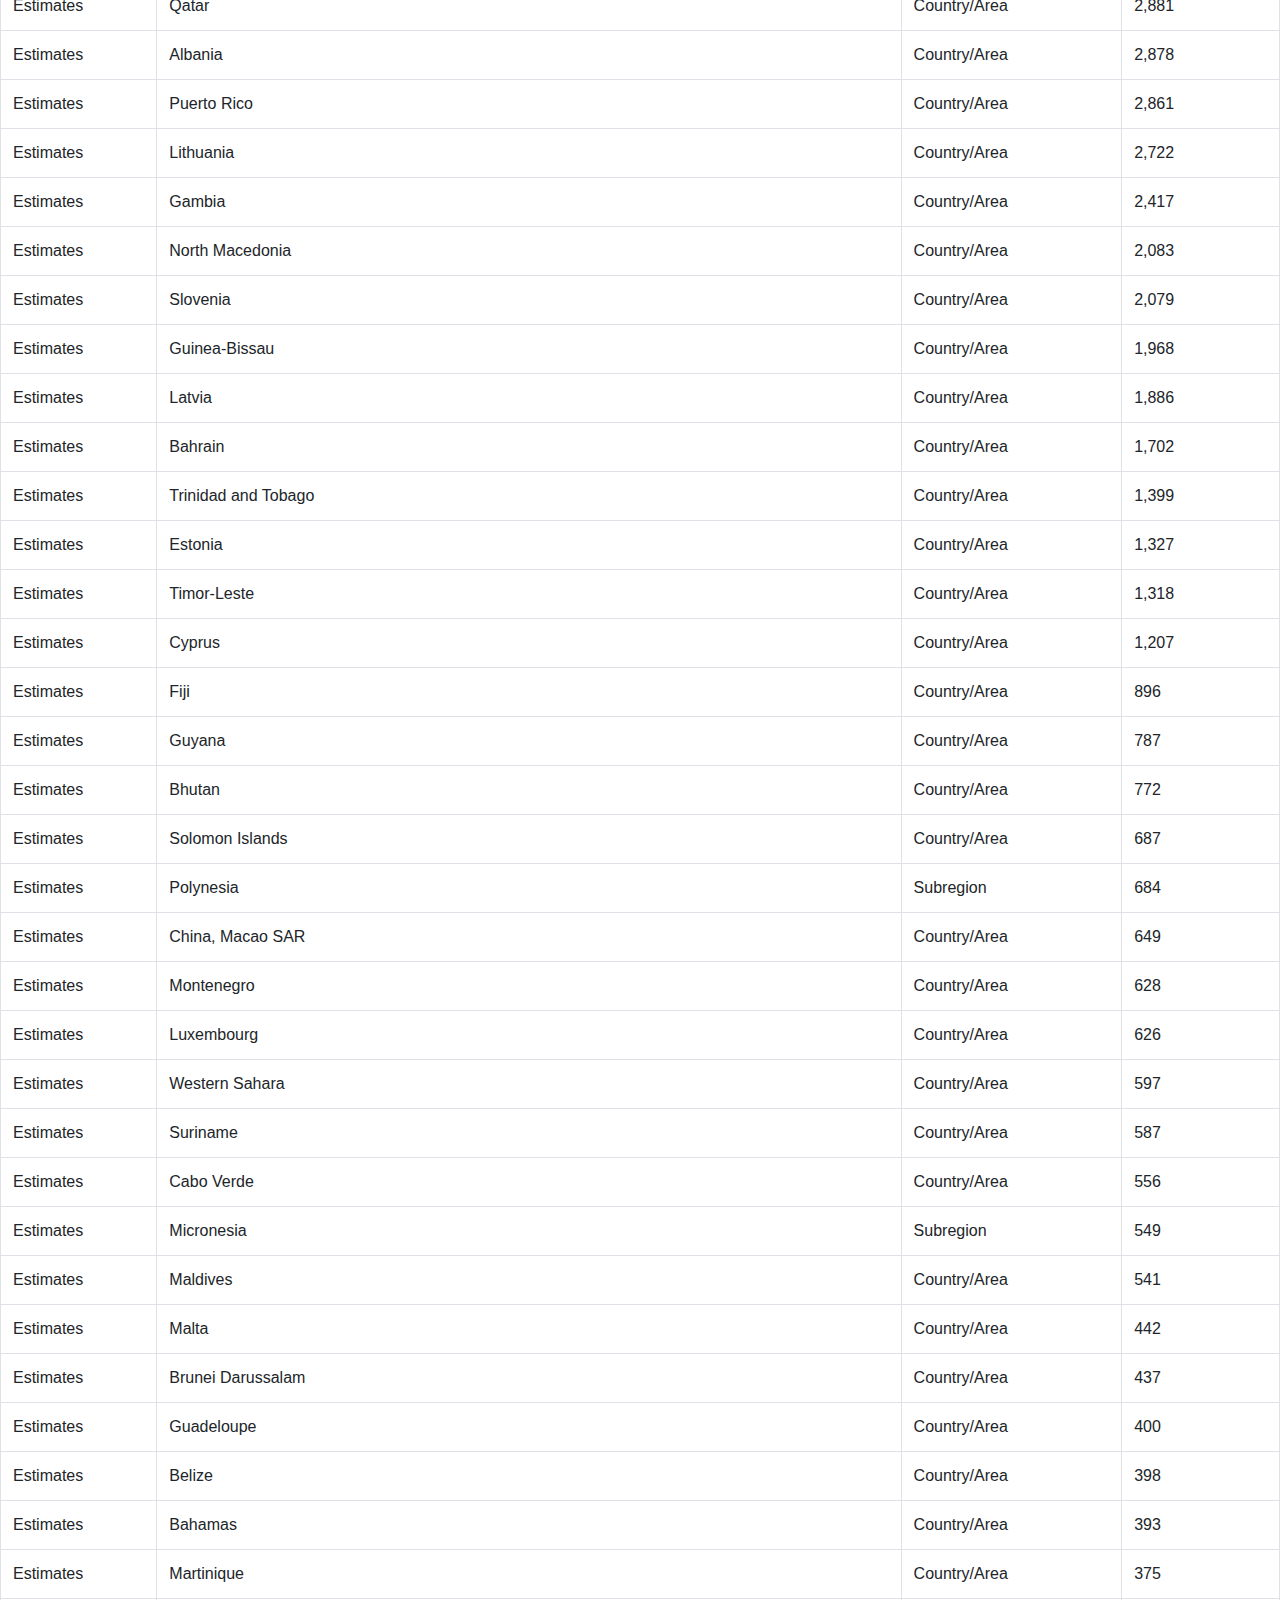
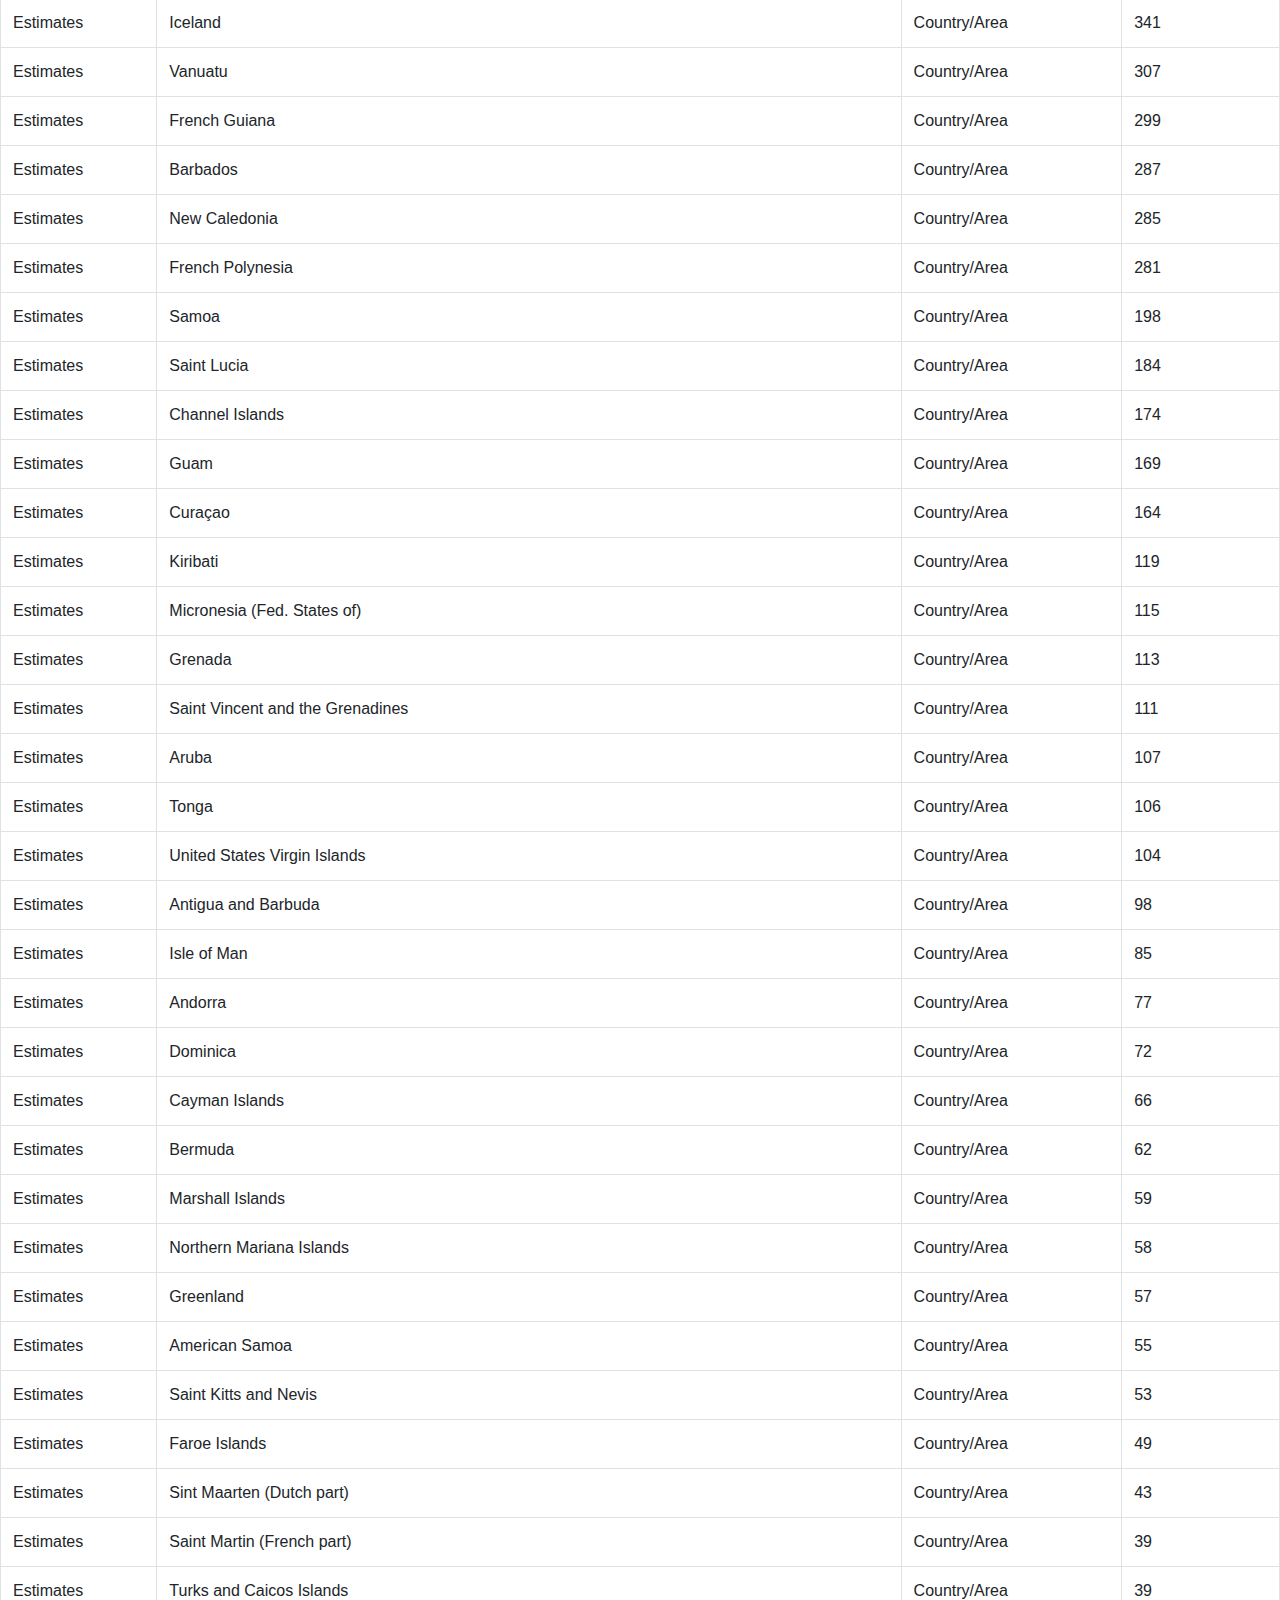
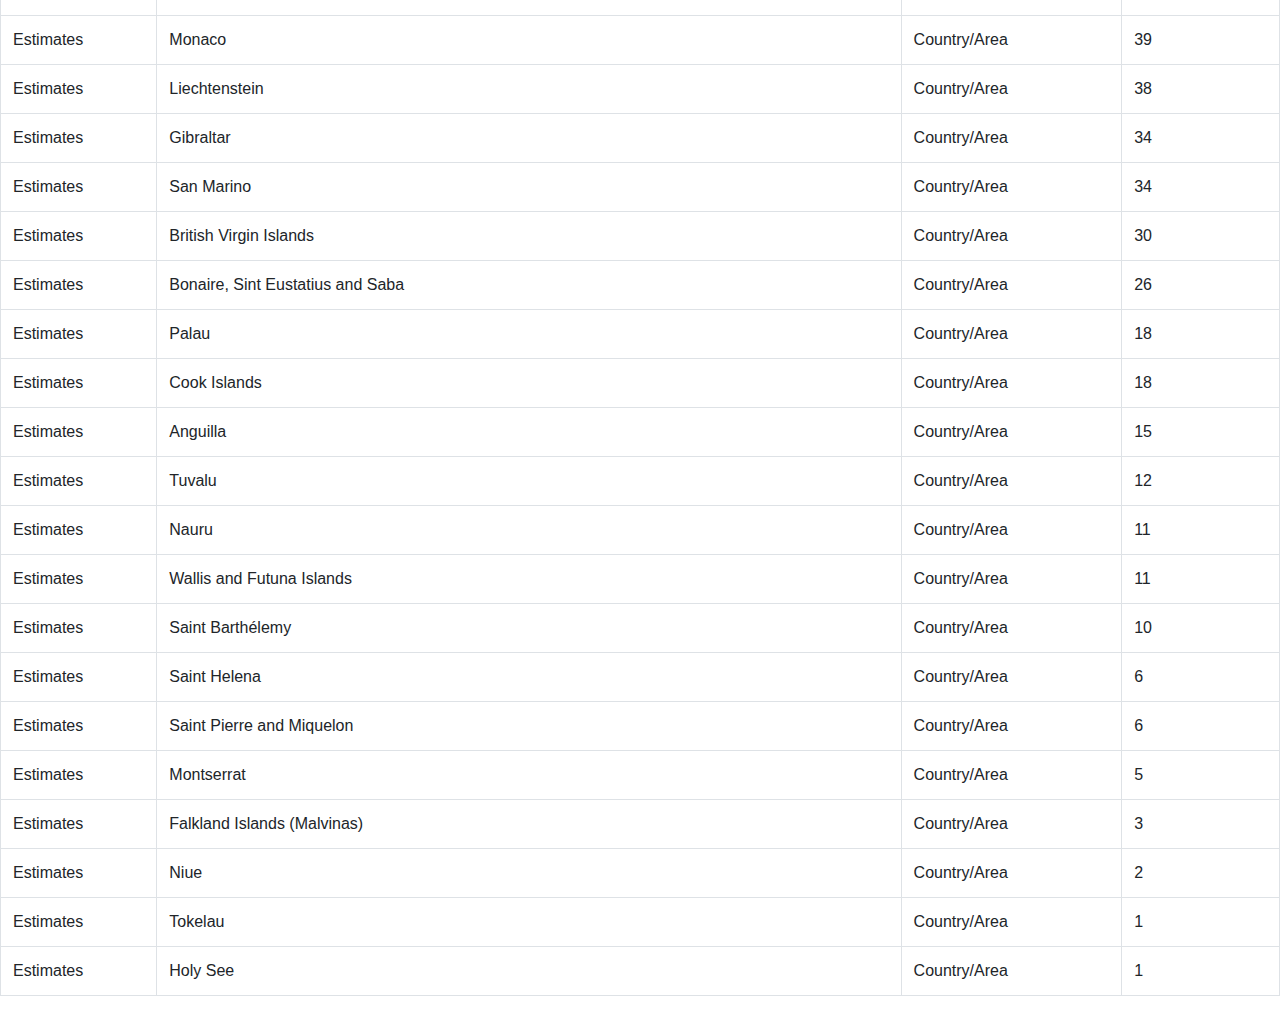
==== commit 8935bae7: "adds pie chart" ====
--- a/templates/index.html
+++ b/templates/index.html
@@ -12,31 +12,32 @@
     </head>
     <body>
     <h1 id="tittle">World Population by Country (in thousands)</h1>
-      <nav>
-           <ul>
-               <li><a href="/table">TABLE</a></li>
-               <li><a href="/plot2">Plot 2</a></li>
-               <div>
-                   <p>
-                       Choose a gender:
-                       <select id="select1">
-                           <option value="both">BOTH</option>
-                           <option value="female">Female</option>
-                           <option value="male">Male</option>
-                       </select>
-                   </p>
-                   <p>
-                       The value of the option selected is:
-                       <span class="output"></span>
-                   </p>
-                   <button onclick="getOption()">
-                       Check option
-                   </button>
-               </div>
-            </ul>
-        </nav>
-        <iframe src="/plot1" height="600" width="900"></iframe>
-        <br>
+<!--      <nav>-->
+<!--           <ul>-->
+<!--               <li><a href="/table">TABLE</a></li>-->
+<!--               <li><a href="/plot2">Plot 2</a></li>-->
+<!--               <div>-->
+<!--                   <p>-->
+<!--                       Choose a gender:-->
+<!--                       <select id="select1">-->
+<!--                           <option value="both">BOTH</option>-->
+<!--                           <option value="female">Female</option>-->
+<!--                           <option value="male">Male</option>-->
+<!--                       </select>-->
+<!--                   </p>-->
+<!--                   <p>-->
+<!--                       The value of the option selected is:-->
+<!--                       <span class="output"></span>-->
+<!--                   </p>-->
+<!--                   <button onclick="getOption()">-->
+<!--                       Check option-->
+<!--                   </button>-->
+<!--               </div>-->
+<!--            </ul>-->
+<!--        </nav>-->
+            <iframe src="/plot1" height="450" width="675"></iframe>
+            <iframe width="675" height="600" frameborder="0" scrolling="no" src="//plot.ly/~ashd32/5.embed"></iframe>
+            <br>
         <table class="table table-bordered table-hover table-condensed">
             <thead><tr><th title="Field #1">Variant</th>
                 <th title="Field #2">Region, subregion, country or area *</th>
